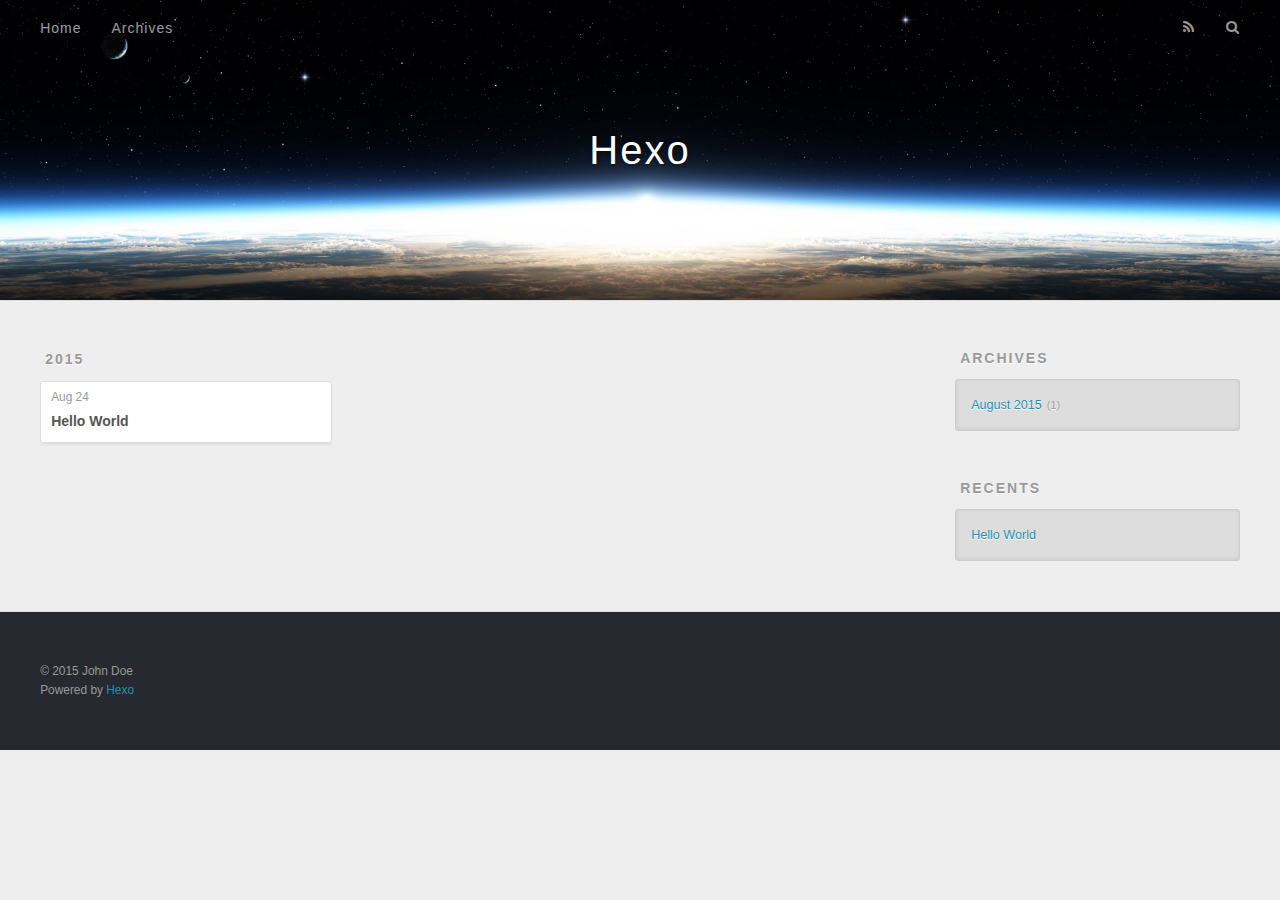
==== archives/index.html @ 812cadd7 "Site updated: 2015-08-24 16:20:25" ====
<!DOCTYPE html>
<html>
<head>
  <meta charset="utf-8">
  
  <title>Archives | Hexo</title>
  <meta name="viewport" content="width=device-width, initial-scale=1, maximum-scale=1">
  <meta name="description">
<meta property="og:type" content="website">
<meta property="og:title" content="Hexo">
<meta property="og:url" content="http://yoursite.com/archives/index.html">
<meta property="og:site_name" content="Hexo">
<meta property="og:description">
<meta name="twitter:card" content="summary">
<meta name="twitter:title" content="Hexo">
<meta name="twitter:description">
  
    <link rel="alternative" href="/atom.xml" title="Hexo" type="application/atom+xml">
  
  
    <link rel="icon" href="/favicon.png">
  
  <link href="//fonts.googleapis.com/css?family=Source+Code+Pro" rel="stylesheet" type="text/css">
  <link rel="stylesheet" href="/css/style.css" type="text/css">
  

</head>
<body>
  <div id="container">
    <div id="wrap">
      <header id="header">
  <div id="banner"></div>
  <div id="header-outer" class="outer">
    <div id="header-title" class="inner">
      <h1 id="logo-wrap">
        <a href="/" id="logo">Hexo</a>
      </h1>
      
    </div>
    <div id="header-inner" class="inner">
      <nav id="main-nav">
        <a id="main-nav-toggle" class="nav-icon"></a>
        
          <a class="main-nav-link" href="/">Home</a>
        
          <a class="main-nav-link" href="/archives">Archives</a>
        
      </nav>
      <nav id="sub-nav">
        
          <a id="nav-rss-link" class="nav-icon" href="/atom.xml" title="RSS Feed"></a>
        
        <a id="nav-search-btn" class="nav-icon" title="Search"></a>
      </nav>
      <div id="search-form-wrap">
        <form action="//google.com/search" method="get" accept-charset="UTF-8" class="search-form"><input type="search" name="q" results="0" class="search-form-input" placeholder="Search"><button type="submit" class="search-form-submit">&#xF002;</button><input type="hidden" name="sitesearch" value="http://yoursite.com"></form>
      </div>
    </div>
  </div>
</header>
      <div class="outer">
        <section id="main">
  
  
    
    
      
      
      <section class="archives-wrap">
        <div class="archive-year-wrap">
          <a href="/archives/2015" class="archive-year">2015</a>
        </div>
        <div class="archives">
    
    <article class="archive-article archive-type-post">
  <div class="archive-article-inner">
    <header class="archive-article-header">
      <a href="/2015/08/24/hello-world/" class="archive-article-date">
  <time datetime="2015-08-24T07:14:28.403Z" itemprop="datePublished">Aug 24</time>
</a>
      
  
    <h1 itemprop="name">
      <a class="archive-article-title" href="/2015/08/24/hello-world/">Hello World</a>
    </h1>
  

    </header>
  </div>
</article>
  
  
    </div></section>
  
</section>
        
          <aside id="sidebar">
  
    
  
    
  
    
  
    
  <div class="widget-wrap">
    <h3 class="widget-title">Archives</h3>
    <div class="widget">
      <ul class="archive-list"><li class="archive-list-item"><a class="archive-list-link" href="/archives/2015/08/">August 2015</a><span class="archive-list-count">1</span></li></ul>
    </div>
  </div>

  
    
  <div class="widget-wrap">
    <h3 class="widget-title">Recents</h3>
    <div class="widget">
      <ul>
        
          <li>
            <a href="/2015/08/24/hello-world/">Hello World</a>
          </li>
        
      </ul>
    </div>
  </div>

  
</aside>
        
      </div>
      <footer id="footer">
  
  <div class="outer">
    <div id="footer-info" class="inner">
      &copy; 2015 John Doe<br>
      Powered by <a href="http://hexo.io/" target="_blank">Hexo</a>
    </div>
  </div>
</footer>
    </div>
    <nav id="mobile-nav">
  
    <a href="/" class="mobile-nav-link">Home</a>
  
    <a href="/archives" class="mobile-nav-link">Archives</a>
  
</nav>
    

<script src="//ajax.googleapis.com/ajax/libs/jquery/2.0.3/jquery.min.js"></script>


  <link rel="stylesheet" href="/fancybox/jquery.fancybox.css" type="text/css">
  <script src="/fancybox/jquery.fancybox.pack.js" type="text/javascript"></script>


<script src="/js/script.js" type="text/javascript"></script>

  </div>
</body>
</html>
---- css/style.css ----
body {
  width: 100%;
}
body:before,
body:after {
  content: "";
  display: table;
}
body:after {
  clear: both;
}
html,
body,
div,
span,
applet,
object,
iframe,
h1,
h2,
h3,
h4,
h5,
h6,
p,
blockquote,
pre,
a,
abbr,
acronym,
address,
big,
cite,
code,
del,
dfn,
em,
img,
ins,
kbd,
q,
s,
samp,
small,
strike,
strong,
sub,
sup,
tt,
var,
dl,
dt,
dd,
ol,
ul,
li,
fieldset,
form,
label,
legend,
table,
caption,
tbody,
tfoot,
thead,
tr,
th,
td {
  margin: 0;
  padding: 0;
  border: 0;
  outline: 0;
  font-weight: inherit;
  font-style: inherit;
  font-family: inherit;
  font-size: 100%;
  vertical-align: baseline;
}
body {
  line-height: 1;
  color: #000;
  background: #fff;
}
ol,
ul {
  list-style: none;
}
table {
  border-collapse: separate;
  border-spacing: 0;
  vertical-align: middle;
}
caption,
th,
td {
  text-align: left;
  font-weight: normal;
  vertical-align: middle;
}
a img {
  border: none;
}
input,
button {
  margin: 0;
  padding: 0;
}
input::-moz-focus-inner,
button::-moz-focus-inner {
  border: 0;
  padding: 0;
}
@font-face {
  font-family: FontAwesome;
  font-style: normal;
  font-weight: normal;
  src: url("fonts/fontawesome-webfont.eot?v=#4.0.3");
  src: url("fonts/fontawesome-webfont.eot?#iefix&v=#4.0.3") format("embedded-opentype"), url("fonts/fontawesome-webfont.woff?v=#4.0.3") format("woff"), url("fonts/fontawesome-webfont.ttf?v=#4.0.3") format("truetype"), url("fonts/fontawesome-webfont.svg#fontawesomeregular?v=#4.0.3") format("svg");
}
html,
body,
#container {
  height: 100%;
}
body {
  background: #eee;
  font: 14px "Helvetica Neue", Helvetica, Arial, sans-serif;
  -webkit-text-size-adjust: 100%;
}
.outer {
  max-width: 1220px;
  margin: 0 auto;
  padding: 0 20px;
}
.outer:before,
.outer:after {
  content: "";
  display: table;
}
.outer:after {
  clear: both;
}
.inner {
  display: inline;
  float: left;
  width: 98.3333333333333%;
  margin: 0 0.8333333333333%;
}
.left,
.alignleft {
  float: left;
}
.right,
.alignright {
  float: right;
}
.clear {
  clear: both;
}
#container {
  position: relative;
}
.mobile-nav-on {
  overflow: hidden;
}
#wrap {
  height: 100%;
  width: 100%;
  position: absolute;
  top: 0;
  left: 0;
  -webkit-transition: 0.2s ease-out;
  -moz-transition: 0.2s ease-out;
  -ms-transition: 0.2s ease-out;
  transition: 0.2s ease-out;
  z-index: 1;
  background: #eee;
}
.mobile-nav-on #wrap {
  left: 280px;
}
@media screen and (min-width: 768px) {
  #main {
    display: inline;
    float: left;
    width: 73.3333333333333%;
    margin: 0 0.8333333333333%;
  }
}
.article-date,
.article-category-link,
.archive-year,
.widget-title {
  text-decoration: none;
  text-transform: uppercase;
  letter-spacing: 2px;
  color: #999;
  margin-bottom: 1em;
  margin-left: 5px;
  line-height: 1em;
  text-shadow: 0 1px #fff;
  font-weight: bold;
}
.article-inner,
.archive-article-inner {
  background: #fff;
  -webkit-box-shadow: 1px 2px 3px #ddd;
  box-shadow: 1px 2px 3px #ddd;
  border: 1px solid #ddd;
  -webkit-border-radius: 3px;
  border-radius: 3px;
}
.article-entry h1,
.widget h1 {
  font-size: 2em;
}
.article-entry h2,
.widget h2 {
  font-size: 1.5em;
}
.article-entry h3,
.widget h3 {
  font-size: 1.3em;
}
.article-entry h4,
.widget h4 {
  font-size: 1.2em;
}
.article-entry h5,
.widget h5 {
  font-size: 1em;
}
.article-entry h6,
.widget h6 {
  font-size: 1em;
  color: #999;
}
.article-entry hr,
.widget hr {
  border: 1px dashed #ddd;
}
.article-entry strong,
.widget strong {
  font-weight: bold;
}
.article-entry em,
.widget em,
.article-entry cite,
.widget cite {
  font-style: italic;
}
.article-entry sup,
.widget sup,
.article-entry sub,
.widget sub {
  font-size: 0.75em;
  line-height: 0;
  position: relative;
  vertical-align: baseline;
}
.article-entry sup,
.widget sup {
  top: -0.5em;
}
.article-entry sub,
.widget sub {
  bottom: -0.2em;
}
.article-entry small,
.widget small {
  font-size: 0.85em;
}
.article-entry acronym,
.widget acronym,
.article-entry abbr,
.widget abbr {
  border-bottom: 1px dotted;
}
.article-entry ul,
.widget ul,
.article-entry ol,
.widget ol,
.article-entry dl,
.widget dl {
  margin: 0 20px;
  line-height: 1.6em;
}
.article-entry ul ul,
.widget ul ul,
.article-entry ol ul,
.widget ol ul,
.article-entry ul ol,
.widget ul ol,
.article-entry ol ol,
.widget ol ol {
  margin-top: 0;
  margin-bottom: 0;
}
.article-entry ul,
.widget ul {
  list-style: disc;
}
.article-entry ol,
.widget ol {
  list-style: decimal;
}
.article-entry dt,
.widget dt {
  font-weight: bold;
}
#header {
  height: 300px;
  position: relative;
  border-bottom: 1px solid #ddd;
}
#header:before,
#header:after {
  content: "";
  position: absolute;
  left: 0;
  right: 0;
  height: 40px;
}
#header:before {
  top: 0;
  background: -webkit-linear-gradient(rgba(0,0,0,0.2), transparent);
  background: -moz-linear-gradient(rgba(0,0,0,0.2), transparent);
  background: -ms-linear-gradient(rgba(0,0,0,0.2), transparent);
  background: linear-gradient(rgba(0,0,0,0.2), transparent);
}
#header:after {
  bottom: 0;
  background: -webkit-linear-gradient(transparent, rgba(0,0,0,0.2));
  background: -moz-linear-gradient(transparent, rgba(0,0,0,0.2));
  background: -ms-linear-gradient(transparent, rgba(0,0,0,0.2));
  background: linear-gradient(transparent, rgba(0,0,0,0.2));
}
#header-outer {
  height: 100%;
  position: relative;
}
#header-inner {
  position: relative;
  overflow: hidden;
}
#banner {
  position: absolute;
  top: 0;
  left: 0;
  width: 100%;
  height: 100%;
  background: url("images/banner.jpg") center #000;
  -webkit-background-size: cover;
  -moz-background-size: cover;
  background-size: cover;
  z-index: -1;
}
#header-title {
  text-align: center;
  height: 40px;
  position: absolute;
  top: 50%;
  left: 0;
  margin-top: -20px;
}
#logo,
#subtitle {
  text-decoration: none;
  color: #fff;
  font-weight: 300;
  text-shadow: 0 1px 4px rgba(0,0,0,0.3);
}
#logo {
  font-size: 40px;
  line-height: 40px;
  letter-spacing: 2px;
}
#subtitle {
  font-size: 16px;
  line-height: 16px;
  letter-spacing: 1px;
}
#subtitle-wrap {
  margin-top: 16px;
}
#main-nav {
  float: left;
  margin-left: -15px;
}
.nav-icon,
.main-nav-link {
  float: left;
  color: #fff;
  opacity: 0.6;
  text-decoration: none;
  text-shadow: 0 1px rgba(0,0,0,0.2);
  -webkit-transition: opacity 0.2s;
  -moz-transition: opacity 0.2s;
  -ms-transition: opacity 0.2s;
  transition: opacity 0.2s;
  display: block;
  padding: 20px 15px;
}
.nav-icon:hover,
.main-nav-link:hover {
  opacity: 1;
}
.nav-icon {
  font-family: FontAwesome;
  text-align: center;
  font-size: 14px;
  width: 14px;
  height: 14px;
  padding: 20px 15px;
  position: relative;
  cursor: pointer;
}
.main-nav-link {
  font-weight: 300;
  letter-spacing: 1px;
}
@media screen and (max-width: 479px) {
  .main-nav-link {
    display: none;
  }
}
#main-nav-toggle {
  display: none;
}
#main-nav-toggle:before {
  content: "\f0c9";
}
@media screen and (max-width: 479px) {
  #main-nav-toggle {
    display: block;
  }
}
#sub-nav {
  float: right;
  margin-right: -15px;
}
#nav-rss-link:before {
  content: "\f09e";
}
#nav-search-btn:before {
  content: "\f002";
}
#search-form-wrap {
  position: absolute;
  top: 15px;
  width: 150px;
  height: 30px;
  right: -150px;
  opacity: 0;
  -webkit-transition: 0.2s ease-out;
  -moz-transition: 0.2s ease-out;
  -ms-transition: 0.2s ease-out;
  transition: 0.2s ease-out;
}
#search-form-wrap.on {
  opacity: 1;
  right: 0;
}
@media screen and (max-width: 479px) {
  #search-form-wrap {
    width: 100%;
    right: -100%;
  }
}
.search-form {
  position: absolute;
  top: 0;
  left: 0;
  right: 0;
  background: #fff;
  padding: 5px 15px;
  -webkit-border-radius: 15px;
  border-radius: 15px;
  -webkit-box-shadow: 0 0 10px rgba(0,0,0,0.3);
  box-shadow: 0 0 10px rgba(0,0,0,0.3);
}
.search-form-input {
  border: none;
  background: none;
  color: #555;
  width: 100%;
  font: 13px "Helvetica Neue", Helvetica, Arial, sans-serif;
  outline: none;
}
.search-form-input::-webkit-search-results-decoration,
.search-form-input::-webkit-search-cancel-button {
  -webkit-appearance: none;
}
.search-form-submit {
  position: absolute;
  top: 50%;
  right: 10px;
  margin-top: -7px;
  font: 13px FontAwesome;
  border: none;
  background: none;
  color: #bbb;
  cursor: pointer;
}
.search-form-submit:hover,
.search-form-submit:focus {
  color: #777;
}
.article {
  margin: 50px 0;
}
.article-inner {
  overflow: hidden;
}
.article-meta:before,
.article-meta:after {
  content: "";
  display: table;
}
.article-meta:after {
  clear: both;
}
.article-date {
  float: left;
}
.article-category {
  float: left;
  line-height: 1em;
  color: #ccc;
  text-shadow: 0 1px #fff;
  margin-left: 8px;
}
.article-category:before {
  content: "\2022";
}
.article-category-link {
  margin: 0 12px 1em;
}
.article-header {
  padding: 20px 20px 0;
}
.article-title {
  text-decoration: none;
  font-size: 2em;
  font-weight: bold;
  color: #555;
  line-height: 1.1em;
  -webkit-transition: color 0.2s;
  -moz-transition: color 0.2s;
  -ms-transition: color 0.2s;
  transition: color 0.2s;
}
a.article-title:hover {
  color: #258fb8;
}
.article-entry {
  color: #555;
  padding: 0 20px;
}
.article-entry:before,
.article-entry:after {
  content: "";
  display: table;
}
.article-entry:after {
  clear: both;
}
.article-entry p,
.article-entry table {
  line-height: 1.6em;
  margin: 1.6em 0;
}
.article-entry h1,
.article-entry h2,
.article-entry h3,
.article-entry h4,
.article-entry h5,
.article-entry h6 {
  font-weight: bold;
}
.article-entry h1,
.article-entry h2,
.article-entry h3,
.article-entry h4,
.article-entry h5,
.article-entry h6 {
  line-height: 1.1em;
  margin: 1.1em 0;
}
.article-entry a {
  color: #258fb8;
  text-decoration: none;
}
.article-entry a:hover {
  text-decoration: underline;
}
.article-entry ul,
.article-entry ol,
.article-entry dl {
  margin-top: 1.6em;
  margin-bottom: 1.6em;
}
.article-entry img,
.article-entry video {
  max-width: 100%;
  height: auto;
  display: block;
  margin: auto;
}
.article-entry iframe {
  border: none;
}
.article-entry table {
  width: 100%;
  border-collapse: collapse;
  border-spacing: 0;
}
.article-entry th {
  font-weight: bold;
  border-bottom: 3px solid #ddd;
  padding-bottom: 0.5em;
}
.article-entry td {
  border-bottom: 1px solid #ddd;
  padding: 10px 0;
}
.article-entry blockquote {
  font-family: Georgia, "Times New Roman", serif;
  font-size: 1.4em;
  margin: 1.6em 20px;
  text-align: center;
}
.article-entry blockquote footer {
  font-size: 14px;
  margin: 1.6em 0;
  font-family: "Helvetica Neue", Helvetica, Arial, sans-serif;
}
.article-entry blockquote footer cite:before {
  content: "—";
  padding: 0 0.5em;
}
.article-entry .pullquote {
  text-align: left;
  width: 45%;
  margin: 0;
}
.article-entry .pullquote.left {
  margin-left: 0.5em;
  margin-right: 1em;
}
.article-entry .pullquote.right {
  margin-right: 0.5em;
  margin-left: 1em;
}
.article-entry .caption {
  color: #999;
  display: block;
  font-size: 0.9em;
  margin-top: 0.5em;
  position: relative;
  text-align: center;
}
.article-entry .video-container {
  position: relative;
  padding-top: 56.25%;
  height: 0;
  overflow: hidden;
}
.article-entry .video-container iframe,
.article-entry .video-container object,
.article-entry .video-container embed {
  position: absolute;
  top: 0;
  left: 0;
  width: 100%;
  height: 100%;
  margin-top: 0;
}
.article-more-link a {
  display: inline-block;
  line-height: 1em;
  padding: 6px 15px;
  -webkit-border-radius: 15px;
  border-radius: 15px;
  background: #eee;
  color: #999;
  text-shadow: 0 1px #fff;
  text-decoration: none;
}
.article-more-link a:hover {
  background: #258fb8;
  color: #fff;
  text-decoration: none;
  text-shadow: 0 1px #1e7293;
}
.article-footer {
  font-size: 0.85em;
  line-height: 1.6em;
  border-top: 1px solid #ddd;
  padding-top: 1.6em;
  margin: 0 20px 20px;
}
.article-footer:before,
.article-footer:after {
  content: "";
  display: table;
}
.article-footer:after {
  clear: both;
}
.article-footer a {
  color: #999;
  text-decoration: none;
}
.article-footer a:hover {
  color: #555;
}
.article-tag-list-item {
  float: left;
  margin-right: 10px;
}
.article-tag-list-link:before {
  content: "#";
}
.article-comment-link {
  float: right;
}
.article-comment-link:before {
  content: "\f075";
  font-family: FontAwesome;
  padding-right: 8px;
}
.article-share-link {
  cursor: pointer;
  float: right;
  margin-left: 20px;
}
.article-share-link:before {
  content: "\f064";
  font-family: FontAwesome;
  padding-right: 6px;
}
#article-nav {
  position: relative;
}
#article-nav:before,
#article-nav:after {
  content: "";
  display: table;
}
#article-nav:after {
  clear: both;
}
@media screen and (min-width: 768px) {
  #article-nav {
    margin: 50px 0;
  }
  #article-nav:before {
    width: 8px;
    height: 8px;
    position: absolute;
    top: 50%;
    left: 50%;
    margin-top: -4px;
    margin-left: -4px;
    content: "";
    -webkit-border-radius: 50%;
    border-radius: 50%;
    background: #ddd;
    -webkit-box-shadow: 0 1px 2px #fff;
    box-shadow: 0 1px 2px #fff;
  }
}
.article-nav-link-wrap {
  text-decoration: none;
  text-shadow: 0 1px #fff;
  color: #999;
  -webkit-box-sizing: border-box;
  -moz-box-sizing: border-box;
  box-sizing: border-box;
  margin-top: 50px;
  text-align: center;
  display: block;
}
.article-nav-link-wrap:hover {
  color: #555;
}
@media screen and (min-width: 768px) {
  .article-nav-link-wrap {
    width: 50%;
    margin-top: 0;
  }
}
@media screen and (min-width: 768px) {
  #article-nav-newer {
    float: left;
    text-align: right;
    padding-right: 20px;
  }
}
@media screen and (min-width: 768px) {
  #article-nav-older {
    float: right;
    text-align: left;
    padding-left: 20px;
  }
}
.article-nav-caption {
  text-transform: uppercase;
  letter-spacing: 2px;
  color: #ddd;
  line-height: 1em;
  font-weight: bold;
}
#article-nav-newer .article-nav-caption {
  margin-right: -2px;
}
.article-nav-title {
  font-size: 0.85em;
  line-height: 1.6em;
  margin-top: 0.5em;
}
.article-share-box {
  position: absolute;
  display: none;
  background: #fff;
  -webkit-box-shadow: 1px 2px 10px rgba(0,0,0,0.2);
  box-shadow: 1px 2px 10px rgba(0,0,0,0.2);
  -webkit-border-radius: 3px;
  border-radius: 3px;
  margin-left: -145px;
  overflow: hidden;
  z-index: 1;
}
.article-share-box.on {
  display: block;
}
.article-share-input {
  width: 100%;
  background: none;
  -webkit-box-sizing: border-box;
  -moz-box-sizing: border-box;
  box-sizing: border-box;
  font: 14px "Helvetica Neue", Helvetica, Arial, sans-serif;
  padding: 0 15px;
  color: #555;
  outline: none;
  border: 1px solid #ddd;
  -webkit-border-radius: 3px 3px 0 0;
  border-radius: 3px 3px 0 0;
  height: 36px;
  line-height: 36px;
}
.article-share-links {
  background: #eee;
}
.article-share-links:before,
.article-share-links:after {
  content: "";
  display: table;
}
.article-share-links:after {
  clear: both;
}
.article-share-twitter,
.article-share-facebook,
.article-share-pinterest,
.article-share-google {
  width: 50px;
  height: 36px;
  display: block;
  float: left;
  position: relative;
  color: #999;
  text-shadow: 0 1px #fff;
}
.article-share-twitter:before,
.article-share-facebook:before,
.article-share-pinterest:before,
.article-share-google:before {
  font-size: 20px;
  font-family: FontAwesome;
  width: 20px;
  height: 20px;
  position: absolute;
  top: 50%;
  left: 50%;
  margin-top: -10px;
  margin-left: -10px;
  text-align: center;
}
.article-share-twitter:hover,
.article-share-facebook:hover,
.article-share-pinterest:hover,
.article-share-google:hover {
  color: #fff;
}
.article-share-twitter:before {
  content: "\f099";
}
.article-share-twitter:hover {
  background: #00aced;
  text-shadow: 0 1px #008abe;
}
.article-share-facebook:before {
  content: "\f09a";
}
.article-share-facebook:hover {
  background: #3b5998;
  text-shadow: 0 1px #2f477a;
}
.article-share-pinterest:before {
  content: "\f0d2";
}
.article-share-pinterest:hover {
  background: #cb2027;
  text-shadow: 0 1px #a21a1f;
}
.article-share-google:before {
  content: "\f0d5";
}
.article-share-google:hover {
  background: #dd4b39;
  text-shadow: 0 1px #be3221;
}
.article-gallery {
  background: #000;
  position: relative;
}
.article-gallery-photos {
  position: relative;
  overflow: hidden;
}
.article-gallery-img {
  display: none;
  max-width: 100%;
}
.article-gallery-img:first-child {
  display: block;
}
.article-gallery-img.loaded {
  position: absolute;
  display: block;
}
.article-gallery-img img {
  display: block;
  max-width: 100%;
  margin: 0 auto;
}
#comments {
  background: #fff;
  -webkit-box-shadow: 1px 2px 3px #ddd;
  box-shadow: 1px 2px 3px #ddd;
  padding: 20px;
  border: 1px solid #ddd;
  -webkit-border-radius: 3px;
  border-radius: 3px;
  margin: 50px 0;
}
#comments a {
  color: #258fb8;
}
.archives-wrap {
  margin: 50px 0;
}
.archives:before,
.archives:after {
  content: "";
  display: table;
}
.archives:after {
  clear: both;
}
.archive-year-wrap {
  margin-bottom: 1em;
}
.archives {
  -webkit-column-gap: 10px;
  -moz-column-gap: 10px;
  column-gap: 10px;
}
@media screen and (min-width: 480px) and (max-width: 767px) {
  .archives {
    -webkit-column-count: 2;
    -moz-column-count: 2;
    column-count: 2;
  }
}
@media screen and (min-width: 768px) {
  .archives {
    -webkit-column-count: 3;
    -moz-column-count: 3;
    column-count: 3;
  }
}
.archive-article {
  -webkit-column-break-inside: avoid;
  page-break-inside: avoid;
  overflow: hidden;
  break-inside: avoid-column;
}
.archive-article-inner {
  padding: 10px;
  margin-bottom: 15px;
}
.archive-article-title {
  text-decoration: none;
  font-weight: bold;
  color: #555;
  -webkit-transition: color 0.2s;
  -moz-transition: color 0.2s;
  -ms-transition: color 0.2s;
  transition: color 0.2s;
  line-height: 1.6em;
}
.archive-article-title:hover {
  color: #258fb8;
}
.archive-article-footer {
  margin-top: 1em;
}
.archive-article-date {
  color: #999;
  text-decoration: none;
  font-size: 0.85em;
  line-height: 1em;
  margin-bottom: 0.5em;
  display: block;
}
#page-nav {
  margin: 50px auto;
  background: #fff;
  -webkit-box-shadow: 1px 2px 3px #ddd;
  box-shadow: 1px 2px 3px #ddd;
  border: 1px solid #ddd;
  -webkit-border-radius: 3px;
  border-radius: 3px;
  text-align: center;
  color: #999;
  overflow: hidden;
}
#page-nav:before,
#page-nav:after {
  content: "";
  display: table;
}
#page-nav:after {
  clear: both;
}
#page-nav a,
#page-nav span {
  padding: 10px 20px;
  line-height: 1;
  height: 2ex;
}
#page-nav a {
  color: #999;
  text-decoration: none;
}
#page-nav a:hover {
  background: #999;
  color: #fff;
}
#page-nav .prev {
  float: left;
}
#page-nav .next {
  float: right;
}
#page-nav .page-number {
  display: inline-block;
}
@media screen and (max-width: 479px) {
  #page-nav .page-number {
    display: none;
  }
}
#page-nav .current {
  color: #555;
  font-weight: bold;
}
#page-nav .space {
  color: #ddd;
}
#footer {
  background: #262a30;
  padding: 50px 0;
  border-top: 1px solid #ddd;
  color: #999;
}
#footer a {
  color: #258fb8;
  text-decoration: none;
}
#footer a:hover {
  text-decoration: underline;
}
#footer-info {
  line-height: 1.6em;
  font-size: 0.85em;
}
.article-entry pre,
.article-entry .highlight {
  background: #2d2d2d;
  margin: 0 -20px;
  padding: 15px 20px;
  border-style: solid;
  border-color: #ddd;
  border-width: 1px 0;
  overflow: auto;
  color: #ccc;
  line-height: 22.400000000000002px;
}
.article-entry .highlight .gutter pre,
.article-entry .gist .gist-file .gist-data .line-numbers {
  color: #666;
  font-size: 0.85em;
}
.article-entry pre,
.article-entry code {
  font-family: "Source Code Pro", Consolas, Monaco, Menlo, Consolas, monospace;
}
.article-entry code {
  background: #eee;
  text-shadow: 0 1px #fff;
  padding: 0 0.3em;
}
.article-entry pre code {
  background: none;
  text-shadow: none;
  padding: 0;
}
.article-entry .highlight pre {
  border: none;
  margin: 0;
  padding: 0;
}
.article-entry .highlight table {
  margin: 0;
  width: auto;
}
.article-entry .highlight td {
  border: none;
  padding: 0;
}
.article-entry .highlight figcaption {
  font-size: 0.85em;
  color: #999;
  line-height: 1em;
  margin-bottom: 1em;
}
.article-entry .highlight figcaption:before,
.article-entry .highlight figcaption:after {
  content: "";
  display: table;
}
.article-entry .highlight figcaption:after {
  clear: both;
}
.article-entry .highlight figcaption a {
  float: right;
}
.article-entry .highlight .gutter pre {
  text-align: right;
  padding-right: 20px;
}
.article-entry .highlight .line {
  height: 22.400000000000002px;
}
.article-entry .gist {
  margin: 0 -20px;
  border-style: solid;
  border-color: #ddd;
  border-width: 1px 0;
  background: #2d2d2d;
  padding: 15px 20px 15px 0;
}
.article-entry .gist .gist-file {
  border: none;
  font-family: "Source Code Pro", Consolas, Monaco, Menlo, Consolas, monospace;
  margin: 0;
}
.article-entry .gist .gist-file .gist-data {
  background: none;
  border: none;
}
.article-entry .gist .gist-file .gist-data .line-numbers {
  background: none;
  border: none;
  padding: 0 20px 0 0;
}
.article-entry .gist .gist-file .gist-data .line-data {
  padding: 0 !important;
}
.article-entry .gist .gist-file .highlight {
  margin: 0;
  padding: 0;
  border: none;
}
.article-entry .gist .gist-file .gist-meta {
  background: #2d2d2d;
  color: #999;
  font: 0.85em "Helvetica Neue", Helvetica, Arial, sans-serif;
  text-shadow: 0 0;
  padding: 0;
  margin-top: 1em;
  margin-left: 20px;
}
.article-entry .gist .gist-file .gist-meta a {
  color: #258fb8;
  font-weight: normal;
}
.article-entry .gist .gist-file .gist-meta a:hover {
  text-decoration: underline;
}
pre .comment,
pre .title {
  color: #999;
}
pre .variable,
pre .attribute,
pre .tag,
pre .regexp,
pre .ruby .constant,
pre .xml .tag .title,
pre .xml .pi,
pre .xml .doctype,
pre .html .doctype,
pre .css .id,
pre .css .class,
pre .css .pseudo {
  color: #f2777a;
}
pre .number,
pre .preprocessor,
pre .built_in,
pre .literal,
pre .params,
pre .constant {
  color: #f99157;
}
pre .class,
pre .ruby .class .title,
pre .css .rules .attribute {
  color: #9c9;
}
pre .string,
pre .value,
pre .inheritance,
pre .header,
pre .ruby .symbol,
pre .xml .cdata {
  color: #9c9;
}
pre .css .hexcolor {
  color: #6cc;
}
pre .function,
pre .python .decorator,
pre .python .title,
pre .ruby .function .title,
pre .ruby .title .keyword,
pre .perl .sub,
pre .javascript .title,
pre .coffeescript .title {
  color: #69c;
}
pre .keyword,
pre .javascript .function {
  color: #c9c;
}
@media screen and (max-width: 479px) {
  #mobile-nav {
    position: absolute;
    top: 0;
    left: 0;
    width: 280px;
    height: 100%;
    background: #191919;
    border-right: 1px solid #fff;
  }
}
@media screen and (max-width: 479px) {
  .mobile-nav-link {
    display: block;
    color: #999;
    text-decoration: none;
    padding: 15px 20px;
    font-weight: bold;
  }
  .mobile-nav-link:hover {
    color: #fff;
  }
}
@media screen and (min-width: 768px) {
  #sidebar {
    display: inline;
    float: left;
    width: 23.3333333333333%;
    margin: 0 0.8333333333333%;
  }
}
.widget-wrap {
  margin: 50px 0;
}
.widget {
  color: #777;
  text-shadow: 0 1px #fff;
  background: #ddd;
  -webkit-box-shadow: 0 -1px 4px #ccc inset;
  box-shadow: 0 -1px 4px #ccc inset;
  border: 1px solid #ccc;
  padding: 15px;
  -webkit-border-radius: 3px;
  border-radius: 3px;
}
.widget a {
  color: #258fb8;
  text-decoration: none;
}
.widget a:hover {
  text-decoration: underline;
}
.widget ul ul,
.widget ol ul,
.widget dl ul,
.widget ul ol,
.widget ol ol,
.widget dl ol,
.widget ul dl,
.widget ol dl,
.widget dl dl {
  margin-left: 15px;
  list-style: disc;
}
.widget {
  line-height: 1.6em;
  word-wrap: break-word;
  font-size: 0.9em;
}
.widget ul,
.widget ol {
  list-style: none;
  margin: 0;
}
.widget ul ul,
.widget ol ul,
.widget ul ol,
.widget ol ol {
  margin: 0 20px;
}
.widget ul ul,
.widget ol ul {
  list-style: disc;
}
.widget ul ol,
.widget ol ol {
  list-style: decimal;
}
.category-list-count,
.tag-list-count,
.archive-list-count {
  padding-left: 5px;
  color: #999;
  font-size: 0.85em;
}
.category-list-count:before,
.tag-list-count:before,
.archive-list-count:before {
  content: "(";
}
.category-list-count:after,
.tag-list-count:after,
.archive-list-count:after {
  content: ")";
}
.tagcloud a {
  margin-right: 5px;
  display: inline-block;
}
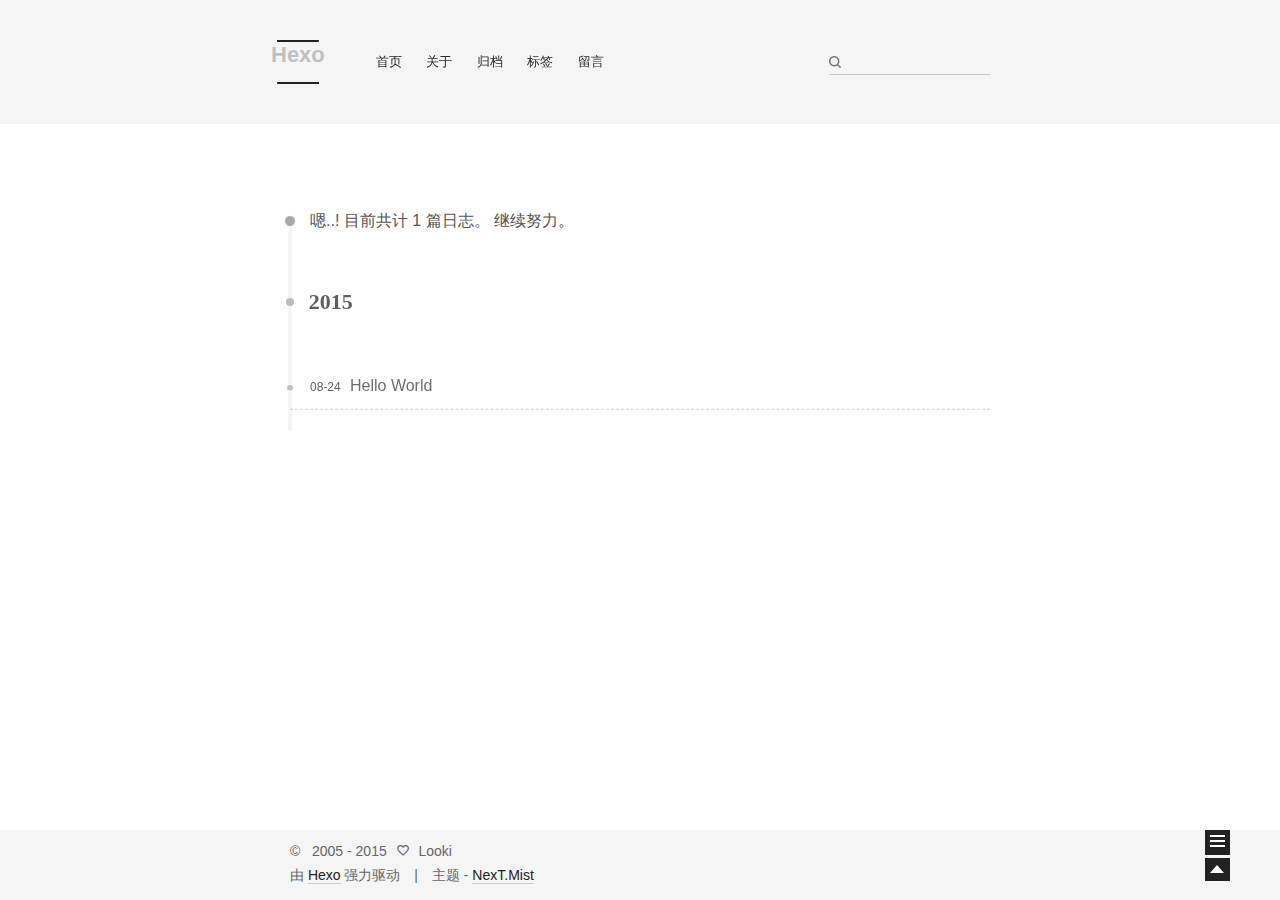
==== commit bfe75690: "Site updated: 2015-08-25 17:18:27" ====
--- a/archives/index.html
+++ b/archives/index.html
@@ -1,162 +1,451 @@
-<!DOCTYPE html>
-<html>
+<!doctype html>
+<html class="theme-next use-motion theme-next-mist">
 <head>
-  <meta charset="utf-8">
-  
-  <title>Archives | Hexo</title>
-  <meta name="viewport" content="width=device-width, initial-scale=1, maximum-scale=1">
-  <meta name="description">
+  
+
+<meta charset="UTF-8"/>
+<meta http-equiv="X-UA-Compatible" content="IE=edge,chrome=1" />
+<meta name="viewport" content="width=device-width, initial-scale=1, maximum-scale=1"/>
+
+
+<meta http-equiv="Cache-Control" content="no-transform" />
+<meta http-equiv="Cache-Control" content="no-siteapp" />
+
+
+
+
+
+
+  <link rel="stylesheet" type="text/css" href="/vendors/fancybox/source/jquery.fancybox.css?v=2.1.5"/>
+
+
+
+
+<link rel="stylesheet" type="text/css" href="/css/main.css?v=0.4.5.1"/>
+
+
+
+
+  <meta name="keywords" content="Hexo,next" />
+
+
+
+  <link rel="alternate" href="/atom.xml" title="Hexo" type="application/atom+xml" />
+
+
+
+  <link rel="shorticon icon" type="image/x-icon" href="/favicon.ico?v=0.4.5.1" />
+
+
+<meta name="description">
 <meta property="og:type" content="website">
 <meta property="og:title" content="Hexo">
-<meta property="og:url" content="http://yoursite.com/archives/index.html">
+<meta property="og:url" content="http://lookii.github.io/archives/index.html">
 <meta property="og:site_name" content="Hexo">
 <meta property="og:description">
 <meta name="twitter:card" content="summary">
 <meta name="twitter:title" content="Hexo">
 <meta name="twitter:description">
-  
-    <link rel="alternative" href="/atom.xml" title="Hexo" type="application/atom+xml">
-  
-  
-    <link rel="icon" href="/favicon.png">
-  
-  <link href="//fonts.googleapis.com/css?family=Source+Code+Pro" rel="stylesheet" type="text/css">
-  <link rel="stylesheet" href="/css/style.css" type="text/css">
-  
-
+
+
+<script type="text/javascript" id="hexo.configuration">
+  var CONFIG = {
+    scheme: 'Mist',
+    sidebar: 'post'
+  };
+</script>
+
+  <title> 归档 | Hexo </title>
 </head>
-<body>
-  <div id="container">
-    <div id="wrap">
-      <header id="header">
-  <div id="banner"></div>
-  <div id="header-outer" class="outer">
-    <div id="header-title" class="inner">
-      <h1 id="logo-wrap">
-        <a href="/" id="logo">Hexo</a>
+
+<body itemscope itemtype="http://schema.org/WebPage" lang="zh-Hans">
+
+  <!--[if lte IE 8]>
+  <div style=' clear: both; height: 59px; padding:0 0 0 15px; position: relative;margin:0 auto;'>
+    <a href="http://windows.microsoft.com/en-US/internet-explorer/products/ie/home?ocid=ie6_countdown_bannercode">
+      <img src="http://7u2nvr.com1.z0.glb.clouddn.com/picouterie.jpg" border="0" height="42" width="820"
+           alt="You are using an outdated browser. For a faster, safer browsing experience, upgrade for free today or use other browser ,like chrome firefox safari."
+           style='margin-left:auto;margin-right:auto;display: block;'/>
+    </a>
+  </div>
+<![endif]-->
+  
+
+
+
+  <div class="container one-column  page-archive ">
+    <div class="headband"></div>
+
+    <header id="header" class="header" itemscope itemtype="http://schema.org/WPHeader">
+      <div class="header-inner"><h1 class="site-meta">
+  <span class="logo-line-before"><i></i></span>
+  <a href="/" class="brand" rel="start">
+      <span class="logo">
+        <i class="icon-next-logo"></i>
+      </span>
+      <span class="site-title">Hexo</span>
+  </a>
+  <span class="logo-line-after"><i></i></span>
+</h1>
+
+<div class="site-nav-toggle">
+  <button>
+    <span class="btn-bar"></span>
+    <span class="btn-bar"></span>
+    <span class="btn-bar"></span>
+  </button>
+</div>
+
+<nav class="site-nav">
+  
+
+  
+    <ul id="menu" class="menu menu-left">
+      
+        
+        <li class="menu-item menu-item-home">
+          <a href="/" rel="section">
+            <i class="menu-item-icon icon-next-home"></i> <br />
+            首页
+          </a>
+        </li>
+      
+        
+        <li class="menu-item menu-item-about">
+          <a href="/about" rel="section">
+            <i class="menu-item-icon icon-next-about"></i> <br />
+            关于
+          </a>
+        </li>
+      
+        
+        <li class="menu-item menu-item-archives">
+          <a href="/archives" rel="section">
+            <i class="menu-item-icon icon-next-archives"></i> <br />
+            归档
+          </a>
+        </li>
+      
+        
+        <li class="menu-item menu-item-tags">
+          <a href="/tags" rel="section">
+            <i class="menu-item-icon icon-next-tags"></i> <br />
+            标签
+          </a>
+        </li>
+      
+        
+        <li class="menu-item menu-item-guestbook">
+          <a href="/guestbook" rel="section">
+            <i class="menu-item-icon icon-next-guestbook"></i> <br />
+            留言
+          </a>
+        </li>
+      
+
+      
+      
+    </ul>
+  
+
+  
+    <div class="site-search">
+      
+  
+  <form class="site-search-form">
+    <input type="text" id="st-search-input" class="st-search-input st-default-search-input" />
+  </form>
+
+
+<script type="text/javascript">
+  (function(w,d,t,u,n,s,e){w['SwiftypeObject']=n;w[n]=w[n]||function(){
+    (w[n].q=w[n].q||[]).push(arguments);};s=d.createElement(t);
+    e=d.getElementsByTagName(t)[0];s.async=1;s.src=u;e.parentNode.insertBefore(s,e);
+  })(window,document,'script','//s.swiftypecdn.com/install/v2/st.js','_st');
+
+  _st('install', 'UJW5e-E6zzYSAJwkQvjW','2.0.0');
+</script>
+
+
+
+    </div>
+  
+</nav>
+
+ </div>
+    </header>
+
+    <main id="main" class="main">
+      <div class="main-inner">
+        <div id="content" class="content"> 
+
+  <section id="posts" class="posts-collapse">
+    <span class="archive-move-on"></span>
+
+    <span class="archive-page-counter">
+      
+      
+      
+        
+      
+      嗯..! 目前共计 1 篇日志。 继续努力。
+    </span>
+
+    
+
+      
+      
+      
+
+      
+        
+        <div class="collection-title">
+          <h2 class="archive-year motion-element" id="archive-year-2015">2015</h2>
+        </div>
+      
+      
+
+      
+
+  <article class="post post-type-normal"itemscope itemtype="http://schema.org/Article">
+    <header class="post-header">
+
+      <h1 class="post-title">
+        
+            <a class="post-title-link" href="/2015/08/24/hello-world/" itemprop="url">
+              <span itemprop="name">Hello World</span>
+            </a>
+        
       </h1>
-      
-    </div>
-    <div id="header-inner" class="inner">
-      <nav id="main-nav">
-        <a id="main-nav-toggle" class="nav-icon"></a>
-        
-          <a class="main-nav-link" href="/">Home</a>
-        
-          <a class="main-nav-link" href="/archives">Archives</a>
-        
-      </nav>
-      <nav id="sub-nav">
-        
-          <a id="nav-rss-link" class="nav-icon" href="/atom.xml" title="RSS Feed"></a>
-        
-        <a id="nav-search-btn" class="nav-icon" title="Search"></a>
-      </nav>
-      <div id="search-form-wrap">
-        <form action="//google.com/search" method="get" accept-charset="UTF-8" class="search-form"><input type="search" name="q" results="0" class="search-form-input" placeholder="Search"><button type="submit" class="search-form-submit">&#xF002;</button><input type="hidden" name="sitesearch" value="http://yoursite.com"></form>
+
+      <div class="post-meta">
+        <time class="post-time" datetime="2015-08-24T07:14:28.403Z" itemprop="dateCreated" content="2015-08-24"> 08-24 </time>
       </div>
+
+    </header>
+  </article>
+
+
+
+    
+
+  </section>
+
+  
+
+ </div>
+
+        
+
+        
+      </div>
+
+      
+  
+  <div class="sidebar-toggle">
+    <div class="sidebar-toggle-line-wrap">
+      <span class="sidebar-toggle-line sidebar-toggle-line-first"></span>
+      <span class="sidebar-toggle-line sidebar-toggle-line-middle"></span>
+      <span class="sidebar-toggle-line sidebar-toggle-line-last"></span>
     </div>
   </div>
-</header>
-      <div class="outer">
-        <section id="main">
-  
-  
-    
-    
-      
-      
-      <section class="archives-wrap">
-        <div class="archive-year-wrap">
-          <a href="/archives/2015" class="archive-year">2015</a>
+
+  <aside id="sidebar" class="sidebar">
+    <div class="sidebar-inner">
+
+      
+
+      <section class="site-overview">
+        <div class="site-author motion-element" itemprop="author" itemscope itemtype="http://schema.org/Person">
+          <img class="site-author-image" src="https://avatars0.githubusercontent.com/u/3722187?v=3&s=460" alt="Looki" itemprop="image"/>
+          <p class="site-author-name" itemprop="name">Looki</p>
         </div>
-        <div class="archives">
-    
-    <article class="archive-article archive-type-post">
-  <div class="archive-article-inner">
-    <header class="archive-article-header">
-      <a href="/2015/08/24/hello-world/" class="archive-article-date">
-  <time datetime="2015-08-24T07:14:28.403Z" itemprop="datePublished">Aug 24</time>
-</a>
-      
-  
-    <h1 itemprop="name">
-      <a class="archive-article-title" href="/2015/08/24/hello-world/">Hello World</a>
-    </h1>
-  
-
-    </header>
+        <p class="site-description motion-element" itemprop="description"></p>
+        <nav class="site-state motion-element">
+          <div class="site-state-item site-state-posts">
+            <a href="/archives">
+              <span class="site-state-item-count">1</span>
+              <span class="site-state-item-name">日志</span>
+            </a>
+          </div>
+
+          <div class="site-state-item site-state-categories">
+            
+              <span class="site-state-item-count">0</span>
+              <span class="site-state-item-name">分类</span>
+              
+          </div>
+
+          <div class="site-state-item site-state-tags">
+            <a href="/tags">
+              <span class="site-state-item-count">0</span>
+              <span class="site-state-item-name">标签</span>
+              </a>
+          </div>
+
+        </nav>
+
+        
+          <div class="feed-link motion-element">
+            <a href="/atom.xml" rel="alternate">
+              <i class="menu-item-icon icon-next-feed"></i>
+              RSS
+            </a>
+          </div>
+        
+
+        <div class="links-of-author motion-element">
+          
+            
+              <span class="links-of-author-item">
+                <a href="https://github.com/lookii" target="_blank">GitHub</a>
+              </span>
+            
+              <span class="links-of-author-item">
+                <a href="https://twitter.com/looki" target="_blank">Twitter</a>
+              </span>
+            
+              <span class="links-of-author-item">
+                <a href="http://weibo.com/looki" target="_blank">Weibo</a>
+              </span>
+            
+          
+        </div>
+
+        
+        
+
+        <div class="links-of-author motion-element">
+          
+        </div>
+
+      </section>
+
+      
+
+    </div>
+  </aside>
+
+
+    </main>
+
+    <footer id="footer" class="footer">
+      <div class="footer-inner"> <div class="copyright" >
+  
+  &copy; &nbsp;  2005 - 
+  <span itemprop="copyrightYear">2015</span>
+  <span class="with-love">
+    <i class="icon-next-heart"></i>
+  </span>
+  <span class="author" itemprop="copyrightHolder">Looki</span>
+</div>
+
+<div class="powered-by">
+  由 <a class="theme-link" href="http://hexo.io">Hexo</a> 强力驱动
+</div>
+
+<div class="theme-info">
+  主题 -
+  <a class="theme-link" href="https://github.com/iissnan/hexo-theme-next">
+    NexT.Mist
+  </a>
+</div>
+
+
+ </div>
+    </footer>
+
+    <div class="back-to-top"></div>
   </div>
-</article>
-  
-  
-    </div></section>
-  
-</section>
-        
-          <aside id="sidebar">
-  
-    
-  
-    
-  
-    
-  
-    
-  <div class="widget-wrap">
-    <h3 class="widget-title">Archives</h3>
-    <div class="widget">
-      <ul class="archive-list"><li class="archive-list-item"><a class="archive-list-link" href="/archives/2015/08/">August 2015</a><span class="archive-list-count">1</span></li></ul>
-    </div>
-  </div>
-
-  
-    
-  <div class="widget-wrap">
-    <h3 class="widget-title">Recents</h3>
-    <div class="widget">
-      <ul>
-        
-          <li>
-            <a href="/2015/08/24/hello-world/">Hello World</a>
-          </li>
-        
-      </ul>
-    </div>
-  </div>
-
-  
-</aside>
-        
-      </div>
-      <footer id="footer">
-  
-  <div class="outer">
-    <div id="footer-info" class="inner">
-      &copy; 2015 John Doe<br>
-      Powered by <a href="http://hexo.io/" target="_blank">Hexo</a>
-    </div>
-  </div>
-</footer>
-    </div>
-    <nav id="mobile-nav">
-  
-    <a href="/" class="mobile-nav-link">Home</a>
-  
-    <a href="/archives" class="mobile-nav-link">Archives</a>
-  
-</nav>
-    
-
-<script src="//ajax.googleapis.com/ajax/libs/jquery/2.0.3/jquery.min.js"></script>
-
-
-  <link rel="stylesheet" href="/fancybox/jquery.fancybox.css" type="text/css">
-  <script src="/fancybox/jquery.fancybox.pack.js" type="text/javascript"></script>
-
-
-<script src="/js/script.js" type="text/javascript"></script>
-
-  </div>
+
+  <script type="text/javascript" src="/vendors/jquery/index.js?v=2.1.3"></script>
+
+  
+  
+  
+    <script type="text/javascript">
+      postMotionOptions = {stagger: 100, drag: true};
+    </script>
+  
+
+  
+    
+
+  
+    
+  
+
+  <script type="text/javascript">
+    var duoshuoQuery = {short_name:"looki"};
+    (function() {
+      var ds = document.createElement('script');
+      ds.type = 'text/javascript';ds.async = true;
+      ds.src = (document.location.protocol == 'https:' ? 'https:' : 'http:') + '//static.duoshuo.com/embed.js';
+      ds.charset = 'UTF-8';
+      (document.getElementsByTagName('head')[0]
+      || document.getElementsByTagName('body')[0]).appendChild(ds);
+    })();
+  </script>
+    
+     
+  	<script src="/js/ua-parser.min.js"></script>
+  	<script src="/js/hook-duoshuo.js"></script>
+  
+
+    
+  
+  
+  <script type="text/javascript" src="/vendors/fancybox/source/jquery.fancybox.pack.js"></script>
+  <script type="text/javascript" src="/js/fancy-box.js?v=0.4.5.1"></script>
+
+
+  <script type="text/javascript" src="/js/helpers.js?v=0.4.5.1"></script>
+  
+
+  <script type="text/javascript" src="/vendors/velocity/velocity.min.js"></script>
+  <script type="text/javascript" src="/vendors/velocity/velocity.ui.min.js"></script>
+
+  <script type="text/javascript" src="/js/motion_global.js?v=0.4.5.1" id="motion.global"></script>
+
+
+
+
+  <script type="text/javascript" src="/js/nav-toggle.js?v=0.4.5.1"></script>
+  <script type="text/javascript" src="/vendors/fastclick/lib/fastclick.min.js?v=1.0.6"></script>
+
+  
+  
+    <script type="text/javascript" id="motion.page.archive">
+      $('.archive-year').velocity('transition.slideLeftIn');
+    </script>
+  
+
+
+  <script type="text/javascript">
+    $(document).ready(function () {
+      if (CONFIG.sidebar === 'always') {
+        displaySidebar();
+      }
+      if (isMobile()) {
+        FastClick.attach(document.body);
+      }
+    });
+  </script>
+
+  
+
+  
+  
+
+  
+  <script type="text/javascript" src="/js/lazyload.js"></script>
+  <script type="text/javascript">
+    $(function () {
+      $("#posts").find('img').lazyload({
+        placeholder: "/images/loading.gif",
+        effect: "fadeIn"
+      });
+    });
+  </script>
 </body>
-</html>+</html>
--- a/css/main.css
+++ b/css/main.css
@@ -0,0 +1,2194 @@
+/* normalize.css v3.0.2 | MIT License | git.io/normalize */
+html {
+  font-family: sans-serif; /* 1 */
+  -ms-text-size-adjust: 100%; /* 2 */
+  -webkit-text-size-adjust: 100%; /* 2 */
+}
+body {
+  margin: 0;
+}
+article,
+aside,
+details,
+figcaption,
+figure,
+footer,
+header,
+hgroup,
+main,
+menu,
+nav,
+section,
+summary {
+  display: block;
+}
+audio,
+canvas,
+progress,
+video {
+  display: inline-block; /* 1 */
+  vertical-align: baseline; /* 2 */
+}
+audio:not([controls]) {
+  display: none;
+  height: 0;
+}
+[hidden],
+template {
+  display: none;
+}
+a {
+  background-color: transparent;
+}
+a:active,
+a:hover {
+  outline: 0;
+}
+abbr[title] {
+  border-bottom: 1px dotted;
+}
+b,
+strong {
+  font-weight: bold;
+}
+dfn {
+  font-style: italic;
+}
+h1 {
+  font-size: 2em;
+  margin: 0.67em 0;
+}
+mark {
+  background: #ff0;
+  color: #000;
+}
+small {
+  font-size: 80%;
+}
+sub,
+sup {
+  font-size: 75%;
+  line-height: 0;
+  position: relative;
+  vertical-align: baseline;
+}
+sup {
+  top: -0.5em;
+}
+sub {
+  bottom: -0.25em;
+}
+img {
+  border: 0;
+}
+svg:not(:root) {
+  overflow: hidden;
+}
+figure {
+  margin: 1em 40px;
+}
+hr {
+  -moz-box-sizing: content-box;
+  box-sizing: content-box;
+  height: 0;
+}
+pre {
+  overflow: auto;
+}
+code,
+kbd,
+pre,
+samp {
+  font-family: monospace, monospace;
+  font-size: 1em;
+}
+button,
+input,
+optgroup,
+select,
+textarea {
+  color: inherit; /* 1 */
+  font: inherit; /* 2 */
+  margin: 0; /* 3 */
+}
+button {
+  overflow: visible;
+}
+button,
+select {
+  text-transform: none;
+}
+button,
+html input[type="button"],
+input[type="reset"],
+input[type="submit"] {
+  -webkit-appearance: button; /* 2 */
+  cursor: pointer; /* 3 */
+}
+button[disabled],
+html input[disabled] {
+  cursor: default;
+}
+button::-moz-focus-inner,
+input::-moz-focus-inner {
+  border: 0;
+  padding: 0;
+}
+input {
+  line-height: normal;
+}
+input[type="checkbox"],
+input[type="radio"] {
+  box-sizing: border-box; /* 1 */
+  padding: 0; /* 2 */
+}
+input[type="number"]::-webkit-inner-spin-button,
+input[type="number"]::-webkit-outer-spin-button {
+  height: auto;
+}
+input[type="search"] {
+  -webkit-appearance: textfield; /* 1 */
+  -moz-box-sizing: content-box;
+  -webkit-box-sizing: content-box; /* 2 */
+  box-sizing: content-box;
+}
+input[type="search"]::-webkit-search-cancel-button,
+input[type="search"]::-webkit-search-decoration {
+  -webkit-appearance: none;
+}
+fieldset {
+  border: 1px solid #c0c0c0;
+  margin: 0 2px;
+  padding: 0.35em 0.625em 0.75em;
+}
+legend {
+  border: 0; /* 1 */
+  padding: 0; /* 2 */
+}
+textarea {
+  overflow: auto;
+}
+optgroup {
+  font-weight: bold;
+}
+table {
+  border-collapse: collapse;
+  border-spacing: 0;
+}
+td,
+th {
+  padding: 0;
+}
+::selection {
+  background: #262a30;
+  color: #fff;
+}
+body {
+  position: relative;
+  font-family: Lato, "Microsoft Jhenghei", "Hiragino Sans GB", "Microsoft YaHei", sans-serif;
+  font-size: 16px;
+  line-height: 1.7;
+  color: #555;
+  background: #fff;
+}
+@media (min-width: 768px) and (max-width: 991px) {
+  body {
+    padding-right: 0 !important;
+  }
+}
+@media (max-width: 767px) {
+  body {
+    padding-right: 0 !important;
+  }
+}
+h1,
+h2,
+h3,
+h4,
+h5,
+h6 {
+  margin: 0;
+  padding: 0;
+  font-weight: bold;
+  line-height: 1;
+  font-family: Cambria, Georgia, "Microsoft Jhenghei", "Hiragino Sans GB", "Microsoft YaHei", "Times New Roman", serif;
+}
+h1 {
+  font-size: 24px;
+}
+@media (max-width: 767px) {
+  h1 {
+    font-size: 20px;
+  }
+}
+h2 {
+  font-size: 22px;
+}
+@media (max-width: 767px) {
+  h2 {
+    font-size: 18px;
+  }
+}
+h3 {
+  font-size: 20px;
+}
+@media (max-width: 767px) {
+  h3 {
+    font-size: 16px;
+  }
+}
+h4 {
+  font-size: 18px;
+}
+@media (max-width: 767px) {
+  h4 {
+    font-size: 14px;
+  }
+}
+h5 {
+  font-size: 16px;
+}
+@media (max-width: 767px) {
+  h5 {
+    font-size: 12px;
+  }
+}
+h6 {
+  font-size: 14px;
+}
+@media (max-width: 767px) {
+  h6 {
+    font-size: 10px;
+  }
+}
+p {
+  margin: 0 0 25px 0;
+}
+a {
+  color: #222;
+  text-decoration: none;
+  border-bottom: 1px solid #999;
+}
+a:hover {
+  border-bottom-color: #222;
+}
+ul {
+  list-style: none;
+}
+blockquote {
+  margin: 0;
+  padding: 0;
+}
+img {
+  display: block;
+  margin: auto 0;
+  max-width: 100%;
+  height: auto;
+}
+h2,
+h3,
+h4,
+h5,
+h6 {
+  margin: 60px 0 15px;
+}
+ul {
+  list-style: square;
+}
+a {
+  word-wrap: break-word;
+}
+hr {
+  margin: 40px 0;
+  height: 3px;
+  border: none;
+  background-color: #ddd;
+  background-image: repeating-linear-gradient(-45deg, #fff, #fff 4px, transparent 4px, transparent 8px);
+}
+blockquote {
+  padding: 0 15px;
+  color: #666;
+  border-left: 4px solid #ddd;
+}
+blockquote cite::before {
+  content: "-";
+  padding: 0 5px;
+}
+dt {
+  font-weight: 700;
+}
+dd {
+  margin: 0;
+  padding: 0;
+}
+.pullquote {
+  width: 45%;
+}
+.pullquote.left {
+  float: left;
+  margin-left: 5px;
+  margin-right: 10px;
+}
+.pullquote.right {
+  float: right;
+  margin-left: 10px;
+  margin-right: 5px;
+}
+.highlight table,
+.gist table {
+  width: auto;
+}
+.highlight table td,
+.gist table td {
+  border: none;
+}
+.highlight a,
+.gist a {
+  color: #222 !important;
+  text-decoration: none !important;
+}
+.video-container {
+  position: relative;
+  padding-top: 60%;
+  height: 0;
+  overflow: hidden;
+}
+.video-container iframe,
+.video-container object,
+.video-container embed {
+  position: absolute;
+  top: 0;
+  left: 0;
+  width: 100%;
+  height: 100%;
+}
+table {
+  width: 100%;
+  border-collapse: collapse;
+  border-spacing: 0;
+  border: 1px solid #ddd;
+  font-size: 14px;
+}
+table>tbody>tr:nth-of-type(odd) {
+  background-color: #f9f9f9;
+}
+table>tbody>tr:hover {
+  background-color: #f5f5f5;
+}
+caption,
+th,
+td {
+  padding: 8px;
+  text-align: left;
+  vertical-align: middle;
+  font-weight: normal;
+}
+th,
+td {
+  border-bottom: 3px solid #ddd;
+  border-right: 1px solid #eee;
+}
+th {
+  padding-bottom: 10px;
+  font-weight: 700;
+}
+td {
+  border-bottom-width: 1px;
+}
+.text-left {
+  text-align: left;
+}
+.text-center {
+  text-align: center;
+}
+.text-right {
+  text-align: right;
+}
+.text-justify {
+  text-align: justify;
+}
+.text-nowrap {
+  white-space: nowrap;
+}
+.text-lowercase {
+  text-transform: lowercase;
+}
+.text-uppercase {
+  text-transform: uppercase;
+}
+.text-capitalize {
+  text-transform: capitalize;
+}
+.center-block {
+  display: block;
+  margin-left: auto;
+  margin-right: auto;
+}
+.clearfix:before,
+.clearfix:after {
+  content: " ";
+  display: table;
+}
+.clearfix:after {
+  clear: both;
+}
+.full-image.full-image.full-image {
+  border: none;
+}
+@media (min-width: 992px) {
+  .full-image.full-image.full-image {
+    max-width: none;
+    width: 126%;
+    margin: 0 -13%;
+  }
+}
+.blockquote-center,
+.page-home .post-type-quote blockquote,
+.page-post-detail .post-type-quote blockquote {
+  position: relative;
+  margin: 40px 0;
+  padding: 0;
+  border-left: none;
+  text-align: center;
+}
+.blockquote-center::before,
+.page-home .post-type-quote blockquote::before,
+.page-post-detail .post-type-quote blockquote::before,
+.blockquote-center::after,
+.page-home .post-type-quote blockquote::after,
+.page-post-detail .post-type-quote blockquote::after {
+  position: absolute;
+  content: ' ';
+  display: block;
+  width: 100%;
+  height: 24px;
+  opacity: 0.2;
+  background: url("[data-uri]") no-repeat;
+  background-position: 0 -7px;
+  background-size: 24px 24px;
+}
+.blockquote-center::before,
+.page-home .post-type-quote blockquote::before,
+.page-post-detail .post-type-quote blockquote::before {
+  top: -20px;
+  border-top: 1px solid #ccc;
+}
+.blockquote-center::after,
+.page-home .post-type-quote blockquote::after,
+.page-post-detail .post-type-quote blockquote::after {
+  bottom: -20px;
+  border-bottom: 1px solid #ccc;
+  background-position: 100% 7px;
+}
+.blockquote-center p,
+.page-home .post-type-quote blockquote p,
+.page-post-detail .post-type-quote blockquote p,
+.blockquote-center div,
+.page-home .post-type-quote blockquote div,
+.page-post-detail .post-type-quote blockquote div {
+  text-align: center;
+}
+.use-motion .motion-element {
+  opacity: 0;
+}
+@font-face {
+  font-family: 'default';
+  src: url("../fonts/icon-default/icomoon.eot?-9394c0");
+  src: url("../fonts/icon-default/icomoon.eot?#iefix-9394c0") format('embedded-opentype'), url("../fonts/icon-default/icomoon.woff?-9394c0") format('woff'), url("../fonts/icon-default/icomoon.ttf?-9394c0") format('truetype'), url("../fonts/icon-default/icomoon.svg?-9394c0#default") format('svg');
+  font-weight: normal;
+  font-style: normal;
+}
+[class^="icon-"],
+[class*=" icon-"] {
+  font-family: 'default';
+  speak: none;
+  font-style: normal;
+  font-weight: normal;
+  font-variant: normal;
+  text-transform: none;
+  line-height: 1;
+/* Better Font Rendering =========== */
+  -webkit-font-smoothing: antialiased;
+  -moz-osx-font-smoothing: grayscale;
+}
+.icon-next-logo {
+  font-size: 24px;
+  color: #fff;
+}
+.icon-next-home,
+.icon-next-categories,
+.icon-next-archives,
+.icon-next-tags,
+.icon-next-about,
+.icon-next-feed,
+.icon-next-search {
+  font-size: 24px;
+  color: #000;
+}
+.icon-next-external-link {
+  font-size: 14px;
+}
+.icon-next-heart {
+  font-size: 14px;
+}
+.icon-storage:before,
+.icon-next-categories:before {
+  content: "\e0bc";
+}
+.icon-insert_emoticon:before,
+.icon-next-about:before {
+  content: "\e0e8";
+}
+.icon-brightness_4:before,
+.icon-next-logo:before {
+  content: "\e13e";
+}
+.icon-whatshot:before,
+.icon-next-feed:before {
+  content: "\e25b";
+}
+.icon-bookmark:before,
+.icon-next-tags:before {
+  content: "\e27b";
+}
+.icon-favorite_outline:before,
+.icon-next-heart:before {
+  content: "\e292";
+}
+.icon-home:before,
+.icon-next-home:before {
+  content: "\e29e";
+}
+.icon-open_in_new:before,
+.icon-next-external-link:before {
+  content: "\e2b2";
+}
+.icon-search:before,
+.icon-next-search:before {
+  content: "\e2ca";
+}
+.icon-view_carousel:before,
+.icon-next-archives:before {
+  content: "\e2fd";
+}
+.post pre,
+.post .highlight {
+  background: #f7f7f7;
+  margin: 20px 0;
+  padding: 15px;
+  overflow: auto;
+  font-size: 13px;
+  color: #4d4d4c;
+  line-height: 1.2;
+}
+.post .highlight .gutter pre,
+.post .gist .gist-file .gist-data .line-numbers {
+  color: #666;
+}
+.post pre,
+.post code {
+  font-family: "PT Mono", Consolas, Monaco, Menlo, monospace;
+}
+.post code {
+  background: #eee;
+  text-shadow: 0 1px #fff;
+  padding: 0 0.3em;
+}
+.post pre code {
+  background: none;
+  text-shadow: none;
+  padding: 0;
+}
+.post .highlight pre {
+  border: none;
+  margin: 0;
+  padding: 0;
+}
+.post .highlight table {
+  margin: 0;
+  width: auto;
+  border: none;
+}
+.post .highlight td {
+  border: none;
+  padding: 0;
+}
+.post .highlight figcaption {
+  font-size: 0.85em;
+  color: #8e908c;
+  line-height: 1em;
+  margin-bottom: 1em;
+}
+.post .highlight figcaption:before,
+.post .highlight figcaption:after {
+  content: " ";
+  display: table;
+}
+.post .highlight figcaption:after {
+  clear: both;
+}
+.post .highlight figcaption a {
+  float: right;
+}
+.post .highlight .gutter pre {
+  text-align: right;
+  padding-right: 20px;
+}
+.post .highlight .line {
+  height: 20px;
+}
+.post .gist {
+  margin: 20px 0;
+  border-style: solid;
+  border-color: #ccc;
+  border-width: 1px 0;
+  background: #f7f7f7;
+  padding: 15px 40px 15px 15px;
+}
+.post .gist .gist-file {
+  border: none;
+  font-family: "PT Mono", Consolas, Monaco, Menlo, monospace;
+  margin: 0;
+}
+.post .gist .gist-file .gist-data {
+  background: none;
+  border: none;
+}
+.post .gist .gist-file .gist-data .line-numbers {
+  background: none;
+  border: none;
+  padding: 0 20px 0 0;
+}
+.post .gist .gist-file .gist-data .line-data {
+  padding: 0 !important;
+}
+.post .gist .gist-file .highlight {
+  margin: 0;
+  padding: 0;
+  border: none;
+}
+.post .gist .gist-file .gist-meta {
+  background: #f7f7f7;
+  color: #8e908c;
+  font: 13px Lato, "Microsoft Jhenghei", "Hiragino Sans GB", "Microsoft YaHei", sans-serif;
+  text-shadow: 0 0;
+  padding: 0;
+  margin-top: 1em;
+  margin-left: 40px;
+}
+.post .gist .gist-file .gist-meta a {
+  color: color-link;
+  font-weight: normal;
+}
+.post .gist .gist-file .gist-meta a:hover {
+  text-decoration: underline;
+}
+pre .comment {
+  color: #8e908c;
+}
+pre .variable,
+pre .attribute,
+pre .tag,
+pre .regexp,
+pre .ruby .constant,
+pre .xml .tag .title,
+pre .xml .pi,
+pre .xml .doctype,
+pre .html .doctype,
+pre .css .id,
+pre .css .class,
+pre .css .pseudo {
+  color: #c82829;
+}
+pre .number,
+pre .preprocessor,
+pre .built_in,
+pre .literal,
+pre .params,
+pre .constant {
+  color: #f5871f;
+}
+pre .ruby .class .title,
+pre .css .rules .attribute {
+  color: #718c00;
+}
+pre .string,
+pre .value,
+pre .inheritance,
+pre .header,
+pre .ruby .symbol,
+pre .xml .cdata {
+  color: #718c00;
+}
+pre .title,
+pre .css .hexcolor {
+  color: #3e999f;
+}
+pre .function,
+pre .python .decorator,
+pre .python .title,
+pre .ruby .function .title,
+pre .ruby .title .keyword,
+pre .perl .sub,
+pre .javascript .title,
+pre .coffeescript .title {
+  color: #4271ae;
+}
+pre .keyword,
+pre .javascript .function {
+  color: #8959a8;
+}
+html,
+body {
+  height: 100%;
+}
+.container {
+  position: relative;
+  min-height: 100%;
+}
+.header-inner {
+  margin: 0 auto;
+  padding: 100px 0 70px;
+  width: 960px;
+}
+.one-column .header-inner {
+  width: 700px;
+}
+.main {
+  padding-bottom: 150px;
+}
+.main-inner {
+  margin: 0 auto;
+  width: 960px;
+}
+.one-column .main-inner {
+  width: 700px;
+}
+.main-inner .content {
+  width: 700px;
+}
+.footer {
+  position: absolute;
+  left: 0;
+  bottom: 0;
+  width: 100%;
+  min-height: 50px;
+}
+.footer-inner {
+  margin: 20px auto;
+  width: 960px;
+}
+.one-column .footer-inner {
+  width: 700px;
+}
+.headband {
+  height: 3px;
+  background: #222;
+}
+.header {
+  background: #fff;
+}
+.header-inner {
+  position: relative;
+}
+.site-meta {
+  margin: 0;
+  text-align: left;
+}
+@media (max-width: 767px) {
+  .site-meta {
+    text-align: center;
+  }
+}
+.brand {
+  position: relative;
+  display: inline-block;
+  padding: 0 25px;
+  color: #fff;
+  background: #222;
+  border-bottom: none;
+  font-family: Lato, "Microsoft Jhenghei", "Hiragino Sans GB", "Microsoft YaHei", sans-serif;
+}
+.logo {
+  display: inline-block;
+  margin-right: 5px;
+  line-height: 36px;
+  vertical-align: top;
+}
+.site-title {
+  display: inline-block;
+  vertical-align: top;
+  line-height: 36px;
+  font-size: 20px;
+  font-weight: normal;
+}
+.use-motion .brand {
+  opacity: 0;
+}
+.use-motion .logo,
+.use-motion .site-title {
+  opacity: 0;
+  position: relative;
+  top: -10px;
+}
+.site-nav-toggle {
+  display: none;
+  position: absolute;
+  top: 10px;
+  left: 10px;
+}
+@media (max-width: 767px) {
+  .site-nav-toggle {
+    display: block;
+  }
+}
+.site-nav-toggle button {
+  margin-top: 2px;
+  padding: 9px 10px;
+  background: transparent;
+  border: none;
+}
+@media (max-width: 767px) {
+  .site-nav {
+    display: none;
+    margin: 0 -10px;
+    padding: 0 10px;
+    clear: both;
+    border-top: 1px solid #ddd;
+  }
+}
+@media (min-width: 768px) and (max-width: 991px) {
+  .site-nav {
+    display: block !important;
+  }
+}
+@media (min-width: 992px) {
+  .site-nav {
+    display: block !important;
+  }
+}
+.menu {
+  margin-top: 20px;
+  padding-left: 0;
+  text-align: center;
+}
+.menu .menu-item {
+  display: inline-block;
+  margin-left: 20px;
+}
+@media screen and (max-width: 767px) {
+  .menu .menu-item {
+    margin-top: 10px;
+  }
+}
+.menu .menu-item:first-child {
+  margin-left: 0;
+}
+.menu .menu-item a {
+  display: block;
+  font-size: 13px;
+  text-transform: capitalize;
+  line-height: 1.5;
+  border-bottom: 1px solid transparent;
+  transition-property: border-color;
+  transition-duration: 0.2s;
+  transition-timing-function: ease-in-out;
+  transition-delay: 0s;
+}
+.menu .menu-item a:hover {
+  border-bottom-color: #222;
+}
+.translation {
+  margin-top: -20px;
+  font-size: 14px;
+  color: #999;
+}
+.post:last-child .post-eof.post-eof.post-eof {
+  display: none;
+}
+.sidebar-toggle {
+  position: fixed;
+  right: 50px;
+  bottom: 45px;
+  width: 15px;
+  height: 15px;
+  padding: 5px;
+  background: #222;
+  line-height: 0;
+  z-index: 1050;
+  cursor: pointer;
+  -webkit-transform: translateZ(0);
+}
+@media (min-width: 768px) and (max-width: 991px) {
+  .sidebar-toggle {
+    display: none;
+  }
+}
+@media (max-width: 767px) {
+  .sidebar-toggle {
+    display: none;
+  }
+}
+.sidebar-toggle-line {
+  position: relative;
+  display: inline-block;
+  vertical-align: top;
+  height: 2px;
+  width: 100%;
+  background: #fff;
+  margin-top: 3px;
+}
+.sidebar-toggle-line:first-child {
+  margin-top: 0;
+}
+.sidebar {
+  width: 0;
+  position: fixed;
+  right: 0;
+  top: 0;
+  bottom: 0;
+  z-index: 1040;
+  box-shadow: inset 0 2px 6px #000;
+  background: #222;
+  -webkit-transform: translateZ(0);
+}
+.sidebar a {
+  color: #999;
+  border-bottom-color: #555;
+}
+.sidebar a:hover {
+  color: #eee;
+}
+@media (min-width: 768px) and (max-width: 991px) {
+  .sidebar {
+    display: none !important;
+  }
+}
+@media (max-width: 767px) {
+  .sidebar {
+    display: none !important;
+  }
+}
+.sidebar-inner {
+  position: relative;
+  padding: 20px 10px;
+  color: #999;
+  text-align: center;
+}
+.site-author-image {
+  display: block;
+  margin: 0 auto;
+  max-width: 96px;
+  height: auto;
+  border: 2px solid #333;
+  padding: 2px;
+}
+.site-author-name {
+  margin: 5px 0 0;
+  color: #f5f5f5;
+}
+.site-description {
+  margin-top: 5px;
+  font-size: 14px;
+  color: #555;
+}
+.site-state {
+  overflow: hidden;
+  line-height: 1.4;
+}
+.site-state-item {
+  display: inline-block;
+  padding: 0 15px;
+  border-left: 1px solid #333;
+}
+.site-state-item:first-child {
+  border-left: none;
+}
+.site-state-item a {
+  border-bottom: none;
+}
+.site-state-item-count {
+  display: block;
+  text-align: center;
+  font-size: 18px;
+}
+.site-state-item-name {
+  font-size: 13px;
+}
+.feed-link {
+  margin-top: 20px;
+}
+.feed-link a {
+  display: inline-block;
+  padding: 0 15px;
+  color: #fc6423;
+  border: 1px solid #fc6423;
+  border-radius: 4px;
+}
+.feed-link a i {
+  color: #fc6423;
+  font-size: 14px;
+}
+.feed-link a:hover {
+  color: #fff;
+  background: #fc6423;
+}
+.feed-link a:hover i {
+  color: #fff;
+}
+.links-of-author {
+  margin-top: 20px;
+}
+.links-of-author a {
+  display: inline-block;
+  vertical-align: middle;
+  margin-right: 10px;
+  margin-bottom: 10px;
+  border-bottom-color: #555;
+  font-size: 13px;
+}
+.links-of-author a:before {
+  display: inline-block;
+  vertical-align: middle;
+  margin-right: 3px;
+  content: " ";
+  width: 4px;
+  height: 4px;
+  border-radius: 50%;
+  background: #ff1a40;
+}
+.sidebar-nav {
+  margin: 0;
+  padding-left: 0;
+}
+.sidebar-nav li {
+  display: inline-block;
+  cursor: pointer;
+  border-bottom: 1px solid transparent;
+  font-size: 15px;
+}
+.sidebar-nav li:hover {
+  color: #f5f5f5;
+}
+.page-post-detail .sidebar-nav-toc {
+  padding: 0 5px;
+}
+.page-post-detail .sidebar-nav-overview {
+  margin-left: 10px;
+}
+.sidebar-nav .sidebar-nav-active {
+  color: #87daff;
+  border-bottom-color: #87daff;
+}
+.sidebar-nav .sidebar-nav-active:hover {
+  color: #87daff;
+}
+.post-toc {
+  overflow: hidden;
+  position: relative;
+}
+.post-toc-empty {
+  font-size: 14px;
+  color: #666;
+}
+.post-toc ol {
+  overflow: auto;
+  margin: 0;
+  padding: 0 10px 10px;
+  text-align: left;
+  list-style: none;
+  font-size: 14px;
+}
+.post-toc ol a {
+  color: #999;
+}
+.post-toc ol a:hover {
+  color: #ccc;
+}
+.post-toc .nav .nav-child {
+  display: none;
+}
+.post-toc .nav .active .nav-child {
+  display: block;
+}
+.post-toc .nav .active > a {
+  color: #ccc;
+}
+.post-toc .nav .active-current > a {
+  color: #87daff;
+}
+.post-toc .nav .active-current > a:hover {
+  color: #87daff;
+}
+.post-toc-indicator {
+  height: 20px;
+  opacity: 0.4;
+  background: no-repeat 10px 50%;
+  background-size: 10px 12px;
+}
+.post-toc-indicator-top {
+  opacity: 0;
+  margin-top: 10px;
+  background-image: url("[data-uri]");
+}
+.post-toc-indicator-bottom {
+  position: absolute;
+  width: 100%;
+  background-image: url("[data-uri]");
+}
+.footer {
+  font-size: 14px;
+  color: #999;
+}
+.footer img {
+  border: none;
+}
+.footer-inner {
+  text-align: center;
+}
+.with-love {
+  display: inline-block;
+  margin: 0 5px;
+}
+.powered-by,
+.theme-info {
+  display: inline-block;
+}
+.powered-by {
+  margin-right: 10px;
+}
+.powered-by::after {
+  content: "|";
+  padding-left: 10px;
+}
+.cc-license {
+  margin-top: 10px;
+  text-align: center;
+}
+.cc-license .cc-opacity {
+  opacity: 0.7;
+  border-bottom: none;
+}
+.cc-license .cc-opacity:hover {
+  opacity: 0.9;
+}
+.cc-license img {
+  display: inline-block;
+}
+@media (max-width: 767px) {
+  body {
+    font-size: 14px;
+  }
+  .header-inner,
+  .one-column .header-inner,
+  .main-inner,
+  .one-column .main-inner,
+  .main-inner .content,
+  .footer-inner,
+  .one-column .footer-inner {
+    width: auto;
+  }
+  .main-inner {
+    margin: 20px auto 0;
+  }
+  .footer-inner {
+    padding: 0 10px;
+  }
+}
+.btn {
+  display: inline-block;
+  padding: 0 20px;
+  font-size: 15px;
+  color: #fff;
+  background: #222;
+  border: 2px solid #222;
+  text-decoration: none;
+  transition-property: background-color;
+  transition-duration: 0.2s;
+  transition-timing-function: ease-in-out;
+  transition-delay: 0s;
+}
+.btn:hover {
+  border-color: #222;
+  color: #222;
+  background: #fff;
+}
+.btn-bar {
+  display: block;
+  width: 22px;
+  height: 2px;
+  background: #555;
+  border-radius: 1px;
+}
+.btn-bar+.btn-bar {
+  margin-top: 4px;
+}
+.posts-expand {
+  padding-top: 40px;
+}
+@media (max-width: 767px) {
+  .posts-expand {
+    margin: 0 20px;
+  }
+  .post-body pre,
+  .post-body .highlight {
+    margin: 0 -20px;
+    padding: 10px 20px;
+  }
+  .post-body pre .gutter pre,
+  .post-body .highlight .gutter pre {
+    padding-right: 10px;
+  }
+}
+.posts-expand .post-title {
+  font-size: 26px;
+  text-align: center;
+}
+@media (max-width: 767px) {
+  .posts-expand .post-title {
+    font-size: 22px;
+  }
+}
+.posts-expand .post-title-link {
+  display: inline-block;
+  position: relative;
+  color: #555;
+  border-bottom: none;
+  line-height: 1.2;
+  vertical-align: top;
+}
+.posts-expand .post-title-link::before {
+  content: "";
+  position: absolute;
+  width: 100%;
+  height: 2px;
+  bottom: 0;
+  left: 0;
+  background-color: #000;
+  visibility: hidden;
+  transform: scaleX(0);
+  transition-duration: 0.2s;
+  transition-timing-function: ease-in-out;
+  transition-delay: 0s;
+}
+.posts-expand .post-title-link:hover::before {
+  visibility: visible;
+  transform: scaleX(1);
+}
+.posts-expand .post-meta {
+  margin: 3px 0 60px 0;
+  color: #999;
+  font-size: 12px;
+  text-align: center;
+}
+.posts-expand .post-meta .post-category-list {
+  display: inline-block;
+  margin: 0;
+  padding: 3px;
+}
+.posts-expand .post-meta .post-category-list-link {
+  color: #999;
+}
+.posts-expand .post-body {
+  text-align: justify;
+}
+.posts-expand .post-body h2,
+.posts-expand .post-body h3,
+.posts-expand .post-body h4,
+.posts-expand .post-body h5,
+.posts-expand .post-body h6 {
+  padding-top: 10px;
+}
+.posts-expand .post-body img {
+  box-sizing: border-box;
+  margin: auto;
+  padding: 3px;
+  border: 1px solid #ddd;
+}
+.posts-expand .post-tags {
+  margin-top: 40px;
+  text-align: center;
+}
+.posts-expand .post-tags a {
+  display: inline-block;
+  margin-right: 10px;
+  font-size: 13px;
+}
+.post-nav {
+  overflow: hidden;
+  margin-top: 60px;
+  padding: 10px;
+  white-space: nowrap;
+  border-top: 1px solid #eee;
+}
+.post-nav-item {
+  display: inline-block;
+  width: 50%;
+  white-space: normal;
+}
+.post-nav-item a {
+  position: relative;
+  display: inline-block;
+  line-height: 25px;
+  font-size: 14px;
+  color: #555;
+  border-bottom: none;
+}
+.post-nav-item a:hover {
+  color: #222;
+  font-weight: bold;
+  border-bottom: none;
+}
+.post-nav-item a:active {
+  top: 2px;
+}
+.post-nav-item a:before,
+.post-nav-item a:after {
+  display: inline-block;
+  width: 16px;
+  height: 25px;
+  vertical-align: top;
+  opacity: 0.4;
+  background-size: 16px;
+}
+.post-nav-prev a:before {
+  content: ' ';
+  background: url("[data-uri]") no-repeat 0 50%;
+  background-size: 8px;
+}
+.post-nav-prev a:hover:before {
+  opacity: 1;
+}
+.post-nav-next {
+  text-align: right;
+}
+.post-nav-next a:after {
+  content: ' ';
+  background: url("[data-uri]") no-repeat 100% 50%;
+  background-size: 8px;
+}
+.post-nav-next a:hover:after {
+  opacity: 1;
+}
+.posts-expand .post-eof {
+  display: block;
+  margin: 160px auto 120px;
+  width: 8%;
+  height: 1px;
+  background: #ccc;
+  text-align: center;
+}
+.post-more-link {
+  margin-top: 50px;
+}
+@media (max-width: 767px) {
+  .posts-collapse {
+    margin: 0 20px;
+  }
+  .posts-collapse .post-title,
+  .posts-collapse .post-meta {
+    display: block;
+    width: auto;
+    text-align: left;
+  }
+}
+.posts-collapse {
+  margin-left: 0;
+}
+@media (max-width: 767px) {
+  .posts-collapse {
+    margin: 0 20px;
+  }
+}
+.posts-collapse .collection-title {
+  position: relative;
+  margin: 60px 0;
+}
+.posts-collapse .collection-title h2 {
+  margin-left: 20px;
+}
+.posts-collapse .collection-title small {
+  color: #bbb;
+}
+.posts-collapse .collection-title::before {
+  content: " ";
+  position: absolute;
+  left: 0;
+  top: 50%;
+  margin-left: -4px;
+  margin-top: -4px;
+  width: 8px;
+  height: 8px;
+  background: #bbb;
+  border-radius: 50%;
+}
+.posts-collapse .post {
+  margin: 30px 0;
+}
+.posts-collapse .post-header {
+  position: relative;
+  transition-duration: 0.2s;
+  transition-timing-function: ease-in-out;
+  transition-delay: 0s;
+  transition-property: border;
+  border-bottom: 1px dashed #ccc;
+}
+.posts-collapse .post-header::before {
+  content: " ";
+  position: absolute;
+  left: 0;
+  top: 12px;
+  width: 6px;
+  height: 6px;
+  margin-left: -4px;
+  background: #bbb;
+  border-radius: 50%;
+  border: 1px solid #fff;
+  transition-duration: 0.2s;
+  transition-timing-function: ease-in-out;
+  transition-delay: 0s;
+  transition-property: background;
+}
+.posts-collapse .post-header:hover {
+  border-bottom-color: #666;
+}
+.posts-collapse .post-header:hover::before {
+  background: #222;
+}
+.posts-collapse .post-meta {
+  position: absolute;
+  font-size: 12px;
+  left: 20px;
+  top: 5px;
+}
+.posts-collapse .post-comments-count {
+  display: none;
+}
+.posts-collapse .post-title {
+  margin-left: 60px;
+  font-size: 16px;
+  font-weight: normal;
+  font-family: Lato, "Microsoft Jhenghei", "Hiragino Sans GB", "Microsoft YaHei", sans-serif;
+  line-height: inherit;
+}
+.posts-collapse .post-title::after {
+  margin-left: 3px;
+  opacity: 0.6;
+}
+.posts-collapse .post-title a {
+  color: #666;
+  border-bottom: none;
+}
+.page-home .post-type-quote .post-header,
+.page-post-detail .post-type-quote .post-header,
+.page-home .post-type-quote .post-tags,
+.page-post-detail .post-type-quote .post-tags {
+  display: none;
+}
+.pagination {
+  margin: 120px 0 40px;
+  text-align: center;
+  border-top: 1px solid #eee;
+}
+.page-number-basic,
+.pagination .prev,
+.pagination .next,
+.pagination .page-number,
+.pagination .space {
+  display: inline-block;
+  position: relative;
+  top: -1px;
+  margin: 0 10px;
+  padding: 0 10px;
+  line-height: 30px;
+}
+@media (max-width: 767px) {
+  .page-number-basic,
+  .pagination .prev,
+  .pagination .next,
+  .pagination .page-number,
+  .pagination .space {
+    margin: 0 5px;
+  }
+}
+.pagination .prev,
+.pagination .next,
+.pagination .page-number {
+  border-bottom: 0;
+  border-top: 1px solid #eee;
+  transition-property: border-color;
+  transition-duration: 0.2s;
+  transition-timing-function: ease-in-out;
+  transition-delay: 0s;
+}
+.pagination .prev:hover,
+.pagination .next:hover,
+.pagination .page-number:hover {
+  border-top-color: #222;
+}
+.pagination .space {
+  padding: 0;
+  margin: 0;
+}
+.pagination .prev {
+  margin-left: 0;
+}
+.pagination .next {
+  margin-right: 0;
+}
+.pagination .page-number.current {
+  color: #fff;
+  background: #ccc;
+  border-top-color: #ccc;
+}
+@media (max-width: 767px) {
+  .pagination {
+    border-top: none;
+  }
+  .pagination .prev,
+  .pagination .next,
+  .pagination .page-number {
+    margin-bottom: 10px;
+    border-top: 0;
+    border-bottom: 1px solid #eee;
+  }
+  .pagination .prev:hover,
+  .pagination .next:hover,
+  .pagination .page-number:hover {
+    border-bottom-color: #222;
+  }
+}
+.comments {
+  margin-top: 60px;
+}
+.tag-cloud {
+  text-align: center;
+}
+.tag-cloud a {
+  display: inline-block;
+  margin: 10px;
+}
+.post-gallery {
+  display: table;
+  table-layout: fixed;
+  width: 100%;
+  border-collapse: separate;
+}
+.post-gallery-row {
+  display: table-row;
+}
+.post-gallery .post-gallery-img {
+  display: table-cell;
+  text-align: center;
+  vertical-align: middle;
+  border: none;
+}
+.post-gallery .post-gallery-img img {
+  max-width: 100%;
+  max-height: 100%;
+  border: none;
+}
+.fancybox-close,
+.fancybox-close:hover {
+  border: none;
+}
+.back-to-top {
+  position: fixed;
+  bottom: 19px;
+  right: 50px;
+  z-index: 1050;
+  width: 15px;
+  height: 13px;
+  padding: 5px;
+  background: #222;
+  color: #fff;
+  cursor: pointer;
+  -webkit-transform: translateZ(0);
+}
+@media (max-width: 767px) {
+  .back-to-top {
+    display: none;
+  }
+}
+@media (min-width: 768px) and (max-width: 991px) {
+  .back-to-top {
+    display: none;
+  }
+}
+.back-to-top:before {
+  display: block;
+  content: " ";
+  margin-top: 2px;
+  width: 0;
+  height: 0;
+  border-width: 0 7px 8px 7px;
+  border-color: transparent transparent #fff transparent;
+  border-style: solid;
+}
+.theme-next #ds-thread #ds-reset {
+  color: #555;
+}
+.theme-next #ds-thread #ds-reset .ds-replybox {
+  margin-bottom: 30px;
+}
+.theme-next #ds-thread #ds-reset .ds-replybox .ds-avatar,
+.theme-next #ds-reset .ds-avatar img {
+  box-shadow: none;
+}
+.theme-next #ds-thread #ds-reset .ds-textarea-wrapper {
+  border-color: #c7d4e1;
+  background: none;
+  border-top-right-radius: 3px;
+  border-top-left-radius: 3px;
+}
+.theme-next #ds-thread #ds-reset .ds-textarea-wrapper textarea {
+  height: 60px;
+}
+.theme-next #ds-reset .ds-rounded-top {
+  border-radius: 0;
+}
+.theme-next #ds-thread #ds-reset .ds-post-toolbar {
+  box-sizing: border-box;
+  border: 1px solid #c7d4e1;
+  background: #f6f8fa;
+}
+.theme-next #ds-thread #ds-reset .ds-post-options {
+  height: 40px;
+  border: none;
+  background: none;
+}
+.theme-next #ds-thread #ds-reset .ds-toolbar-buttons {
+  top: 11px;
+}
+.theme-next #ds-thread #ds-reset .ds-sync {
+  top: 5px;
+}
+.theme-next #ds-thread #ds-reset .ds-post-button {
+  top: 4px;
+  right: 5px;
+  width: 90px;
+  height: 30px;
+  border: 1px solid #c5ced7;
+  border-radius: 3px;
+  background-image: linear-gradient(#fbfbfc, #f5f7f9);
+  color: #60676d;
+}
+.theme-next #ds-thread #ds-reset .ds-post-button:hover {
+  background-position: 0 -30px;
+  color: #60676d;
+}
+.theme-next #ds-thread #ds-reset .ds-comments-info {
+  padding: 10px 0;
+}
+.theme-next #ds-thread #ds-reset .ds-sort {
+  display: none;
+}
+.theme-next #ds-thread #ds-reset li.ds-tab a.ds-current {
+  border: none;
+  background: #f6f8fa;
+  color: #60676d;
+}
+.theme-next #ds-thread #ds-reset li.ds-tab a.ds-current:hover {
+  background-color: #e9f0f7;
+  color: #60676d;
+}
+.theme-next #ds-thread #ds-reset li.ds-tab a {
+  border-radius: 2px;
+  padding: 5px;
+}
+.theme-next #ds-thread #ds-reset .ds-login-buttons p {
+  color: #999;
+  line-height: 36px;
+}
+.theme-next #ds-thread #ds-reset .ds-login-buttons .ds-service-list li {
+  height: 28px;
+}
+.theme-next #ds-thread #ds-reset .ds-service-list a {
+  background: none;
+  padding: 5px;
+  border: 1px solid;
+  border-radius: 3px;
+  text-align: center;
+}
+.theme-next #ds-thread #ds-reset .ds-service-list a:hover {
+  color: #fff;
+  background: #666;
+}
+.theme-next #ds-thread #ds-reset .ds-service-list .ds-weibo {
+  color: #fc9b00;
+  border-color: #fc9b00;
+}
+.theme-next #ds-thread #ds-reset .ds-service-list .ds-weibo:hover {
+  background: #fc9b00;
+}
+.theme-next #ds-thread #ds-reset .ds-service-list .ds-qq {
+  color: #60a3ec;
+  border-color: #60a3ec;
+}
+.theme-next #ds-thread #ds-reset .ds-service-list .ds-qq:hover {
+  background: #60a3ec;
+}
+.theme-next #ds-thread #ds-reset .ds-service-list .ds-renren {
+  color: #2e7ac4;
+  border-color: #2e7ac4;
+}
+.theme-next #ds-thread #ds-reset .ds-service-list .ds-renren:hover {
+  background: #2e7ac4;
+}
+.theme-next #ds-thread #ds-reset .ds-service-list .ds-douban {
+  color: #37994c;
+  border-color: #37994c;
+}
+.theme-next #ds-thread #ds-reset .ds-service-list .ds-douban:hover {
+  background: #37994c;
+}
+.theme-next #ds-thread #ds-reset .ds-service-list .ds-more-services {
+  border: none;
+}
+.theme-next #ds-thread #ds-reset .ds-service-list .ds-more-services:hover {
+  background: none;
+}
+.theme-next .this_ua {
+  background-color: #ccc !important;
+  border-radius: 4px;
+  padding: 0 5px !important;
+  margin: 0 1px !important;
+  border: 1px solid #bbb !important;
+  color: #fff;
+}
+.theme-next .this_ua.admin {
+  background-color: #d9534f !important;
+  border-color: #d9534f !important;
+}
+.theme-next .this_ua.platform.iOS,
+.theme-next .this_ua.platform.Mac,
+.theme-next .this_ua.platform.Windows {
+  background-color: #39b3d7 !important;
+  border-color: #46b8da !important;
+}
+.theme-next .this_ua.platform.Linux {
+  background-color: #3a3a3a !important;
+  border-color: #1f1f1f !important;
+}
+.theme-next .this_ua.platform.Android {
+  background-color: #00c47d !important;
+  border-color: #01b171 !important;
+}
+.theme-next .this_ua.browser.Mobile,
+.theme-next .this_ua.browser.Chrome {
+  background-color: #5cb85c !important;
+  border-color: #4cae4c !important;
+}
+.theme-next .this_ua.browser.Firefox {
+  background-color: #f0ad4e !important;
+  border-color: #eea236 !important;
+}
+.theme-next .this_ua.browser.Maxthon,
+.theme-next .this_ua.browser.IE {
+  background-color: #428bca !important;
+  border-color: #357ebd !important;
+}
+.theme-next .this_ua.browser.baidu,
+.theme-next .this_ua.browser.UCBrowser,
+.theme-next .this_ua.browser.Opera {
+  background-color: #d9534f !important;
+  border-color: #d43f3a !important;
+}
+.theme-next .this_ua.browser.Android,
+.theme-next .this_ua.browser.QQBrowser {
+  background-color: #78ace9 !important;
+  border-color: #4cae4c !important;
+}
+.post-spread {
+  margin-top: 20px;
+  text-align: center;
+}
+.jiathis_style {
+  display: inline-block;
+}
+.jiathis_style a {
+  border: none;
+}
+.use-motion .post {
+  opacity: 0;
+}
+.page-archive .archive-page-counter {
+  position: relative;
+  top: 3px;
+  left: 20px;
+}
+@media (max-width: 767px) {
+  .page-archive .archive-page-counter {
+    top: 5px;
+  }
+}
+.page-archive .posts-collapse {
+  position: relative;
+}
+.page-archive .posts-collapse::after {
+  top: 20px;
+  left: 0;
+  margin-left: -2px;
+  width: 4px;
+  height: 100%;
+  background: #f5f5f5;
+  z-index: -1;
+}
+.page-archive .posts-collapse .archive-move-on {
+  position: absolute;
+  top: 11px;
+  left: 0;
+  margin-left: -6px;
+  width: 10px;
+  height: 10px;
+  opacity: 0.5;
+  background: #555;
+  border: 1px solid #fff;
+  border-radius: 50%;
+}
+.page-archive .posts-collapse::before,
+.page-archive .posts-collapse::after {
+  content: " ";
+  position: absolute;
+}
+.page-post-detail .site-overview {
+  display: none;
+  margin-top: 20px;
+}
+.page-post-detail .sidebar-toggle-line {
+  background: #87daff;
+}
+.page-post-detail .comments {
+  overflow: hidden;
+}
+.category-all-page .category-all-title {
+  text-align: center;
+}
+.category-all-page .category-all {
+  margin-top: 20px;
+}
+.category-all-page .category-list {
+  margin: 0;
+  padding: 0;
+  list-style: none;
+}
+.category-all-page .category-list-item {
+  display: inline-block;
+  margin: 10px;
+}
+.category-all-page .category-list-count {
+  color: #bbb;
+}
+.category-all-page .category-list-count:before {
+  display: inline;
+  content: " (";
+}
+.category-all-page .category-list-count:after {
+  display: inline;
+  content: ") ";
+}
+.test {
+  border: 10px;
+}
+h1,
+h2,
+h3,
+h4,
+h5,
+h6 {
+  margin: 20px 0 10px;
+}
+p {
+  margin: 0 0 25px 0;
+}
+a {
+  border-bottom-color: #ccc;
+}
+hr {
+  margin: 20px 0;
+  height: 2px;
+}
+ul li {
+  list-style: circle;
+}
+.btn {
+  padding: 0 10px;
+  border-width: 2px;
+  border-radius: 0;
+}
+.headband {
+  display: none;
+}
+.header {
+  background: #f5f5f5;
+}
+.header-inner {
+  margin-bottom: 80px;
+  padding: 40px 0;
+}
+.header-inner:before,
+.header-inner:after {
+  content: " ";
+  display: table;
+}
+.header-inner:after {
+  clear: both;
+}
+@media (max-width: 767px) {
+  .header-inner {
+    margin-bottom: 50px;
+    padding: 10px;
+  }
+}
+.site-meta {
+  float: left;
+  margin-left: -20px;
+}
+@media (max-width: 767px) {
+  .site-meta {
+    margin-left: 10px;
+  }
+}
+.site-meta .brand {
+  padding: 2px 1px;
+  color: #222;
+  background: none;
+}
+@media (max-width: 767px) {
+  .site-meta .brand {
+    display: block;
+  }
+}
+.site-meta .logo {
+  display: none;
+}
+.site-meta .site-title {
+  font-size: 22px;
+  font-weight: bolder;
+}
+@media (max-width: 767px) {
+  .site-meta .site-title {
+    line-height: 34px;
+  }
+}
+.logo-line-before,
+.logo-line-after {
+  display: block;
+  overflow: hidden;
+  margin: 0 auto;
+  width: 75%;
+}
+@media (max-width: 767px) {
+  .logo-line-before,
+  .logo-line-after {
+    display: none;
+  }
+}
+.logo-line-before i,
+.logo-line-after i {
+  position: relative;
+  display: block;
+  height: 2px;
+  background: #222;
+}
+@media (max-width: 767px) {
+  .logo-line-before i,
+  .logo-line-after i {
+    height: 3px;
+  }
+}
+.use-motion .logo-line-before i {
+  left: -100%;
+}
+.use-motion .logo-line-after i {
+  right: -100%;
+}
+.site-nav-toggle {
+  position: static;
+  float: right;
+}
+.menu {
+  float: right;
+  margin: 8px 0 0 20px;
+  padding: 0 20px;
+}
+@media (max-width: 767px) {
+  .menu {
+    margin: 0;
+    padding: 0;
+  }
+}
+.menu br {
+  display: none;
+}
+.menu .menu-item {
+  margin-left: 0;
+}
+@media (max-width: 767px) {
+  .menu .menu-item {
+    display: block;
+  }
+}
+.menu .menu-item a {
+  padding: 5px 10px;
+  background: none;
+  border: none;
+  transition-property: background;
+}
+@media (max-width: 767px) {
+  .menu .menu-item a {
+    text-align: left;
+  }
+}
+.menu .menu-item a:hover {
+  background: #e1e1e1;
+}
+.menu a::before {
+  display: none;
+}
+@media (max-width: 767px) {
+  .menu a::before {
+    display: block;
+  }
+}
+@media (max-width: 767px) {
+  .menu {
+    float: none;
+  }
+}
+.menu-left {
+  float: left;
+}
+@media (max-width: 767px) {
+  .menu-left {
+    float: none;
+  }
+}
+.menu-item-icon {
+  display: none;
+}
+.site-search {
+  float: right;
+  margin-top: 8px;
+}
+@media (max-width: 767px) {
+  .site-search {
+    float: none;
+    padding: 0 10px;
+  }
+}
+.site-search input {
+  padding: 3px;
+  border: none;
+  padding-left: 18px;
+  border-radius: 0;
+  width: 140px;
+  background: url("[data-uri]") no-repeat 0 50%;
+  background-size: 12px 12px;
+  outline: none;
+  border-bottom: 1px solid #999;
+  opacity: 0.5;
+}
+.site-search input:focus {
+  opacity: 1;
+}
+.posts-expand {
+  padding-top: 0;
+}
+.posts-expand .post-title,
+.posts-expand .post-meta {
+  text-align: left;
+}
+@media (max-width: 767px) {
+  .posts-expand .post-title,
+  .posts-expand .post-meta {
+    text-align: center;
+  }
+}
+.posts-expand .post-eof {
+  display: none;
+}
+.posts-expand .post {
+  margin-top: 80px;
+}
+.posts-expand .post:first-child {
+  margin-top: 0;
+}
+.posts-expand .post-meta {
+  margin-top: 5px;
+  margin-bottom: 20px;
+}
+.posts-expand .post-title {
+  font-size: 28px;
+  font-weight: 300;
+}
+.posts-expand .post-body img {
+  margin: 0;
+}
+.posts-expand .post-tags {
+  text-align: left;
+}
+.posts-expand .post-tags a {
+  padding: 1px 5px;
+  background: #f5f5f5;
+  border-bottom: none;
+}
+.posts-expand .post-tags a:hover {
+  background: #ccc;
+}
+.posts-expand .post-nav {
+  margin-top: 40px;
+}
+.post-more-link {
+  margin-top: 20px;
+  text-align: left;
+}
+.post-more-link a {
+  padding: 0;
+  font-size: 16px;
+  color: #666;
+  background: none;
+  border: none;
+  border-bottom: 2px solid #666;
+  transition-property: border;
+}
+.post-more-link a:hover {
+  border-bottom-color: #222;
+}
+.page-post-detail .post-title,
+.page-post-detail .post-meta {
+  text-align: center;
+}
+.page-post-detail .post-meta {
+  margin-bottom: 60px;
+}
+.pagination {
+  margin: 80px 0 0;
+  text-align: left;
+}
+@media (max-width: 767px) {
+  .pagination {
+    margin: 80px 10px 0;
+    text-align: center;
+  }
+}
+.footer {
+  margin-top: 80px;
+  padding: 10px 0;
+  background: #f5f5f5;
+  color: #666;
+}
+.footer-inner {
+  margin: 0 auto;
+  text-align: left;
+}
+@media (max-width: 767px) {
+  .footer-inner {
+    text-align: center;
+  }
+}
+.full-image.full-image.full-image {
+  max-width: 100%;
+  width: auto;
+  margin: 0;
+}
